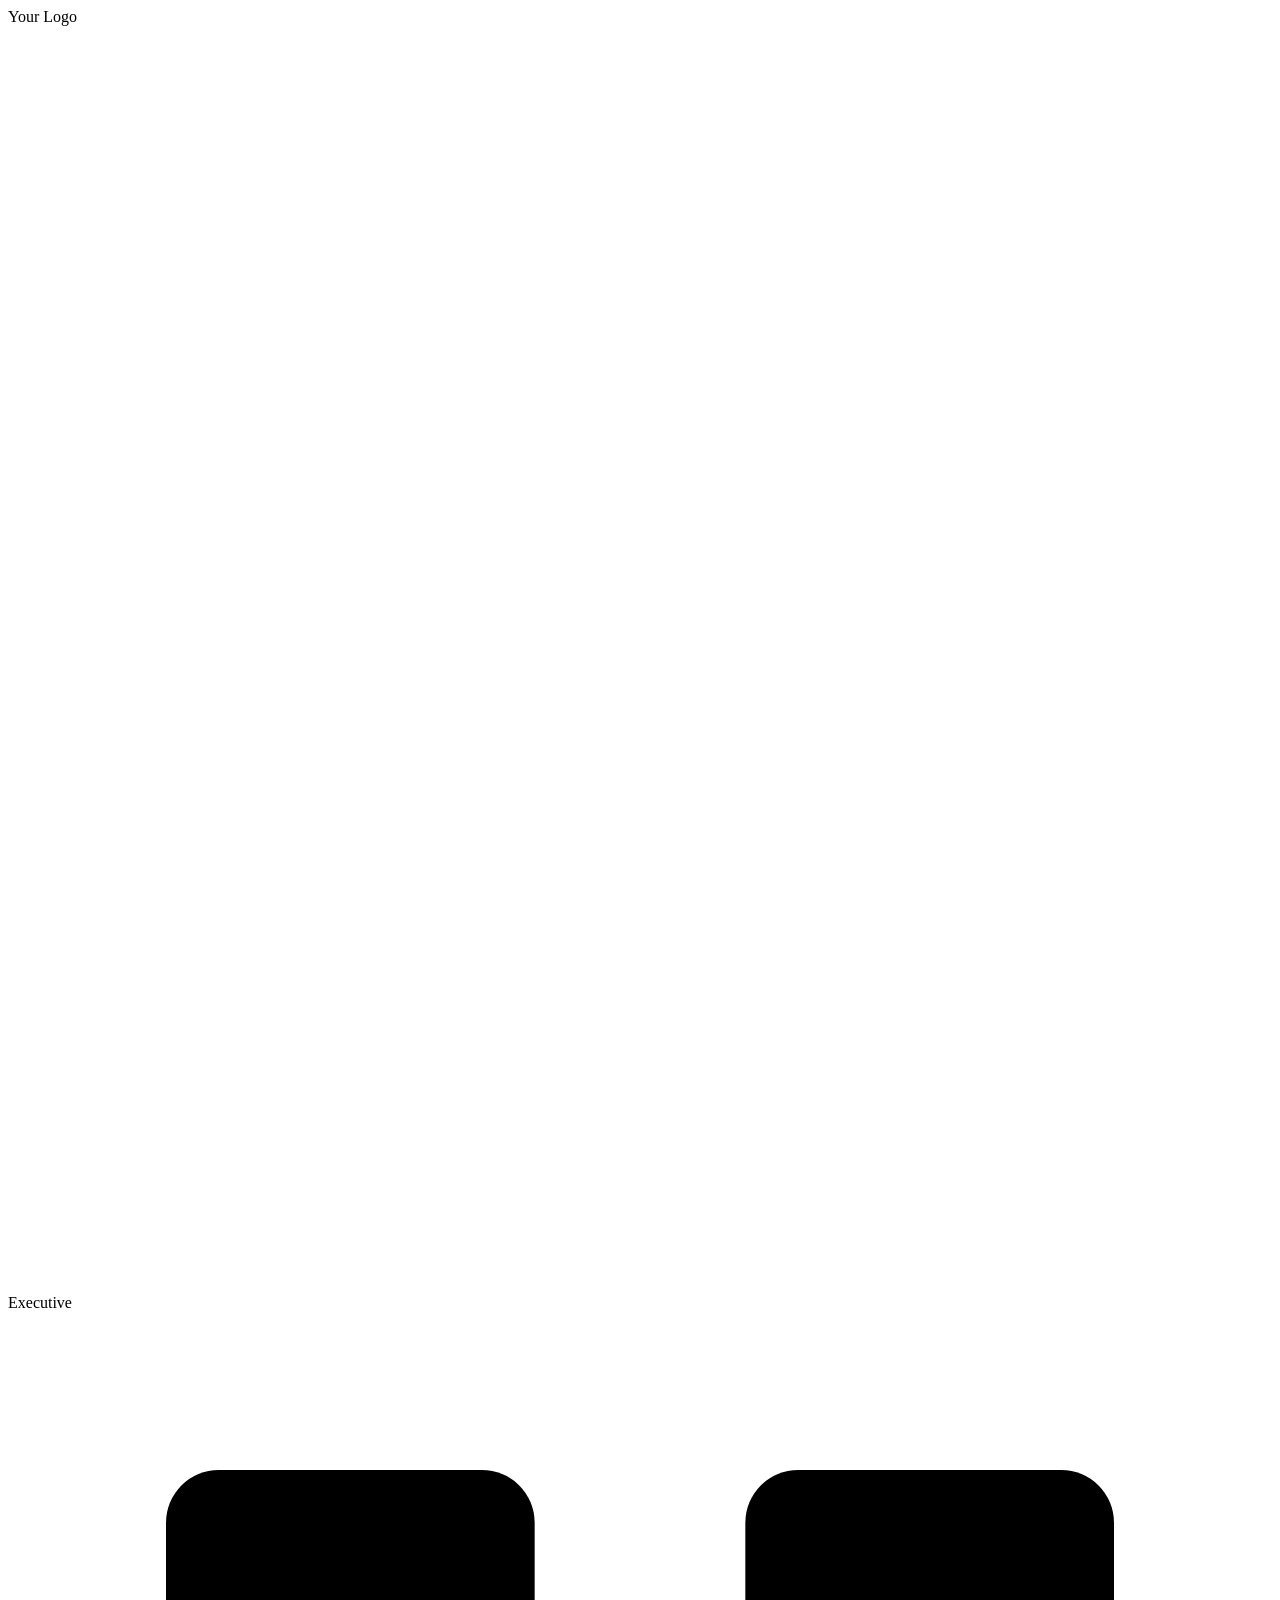
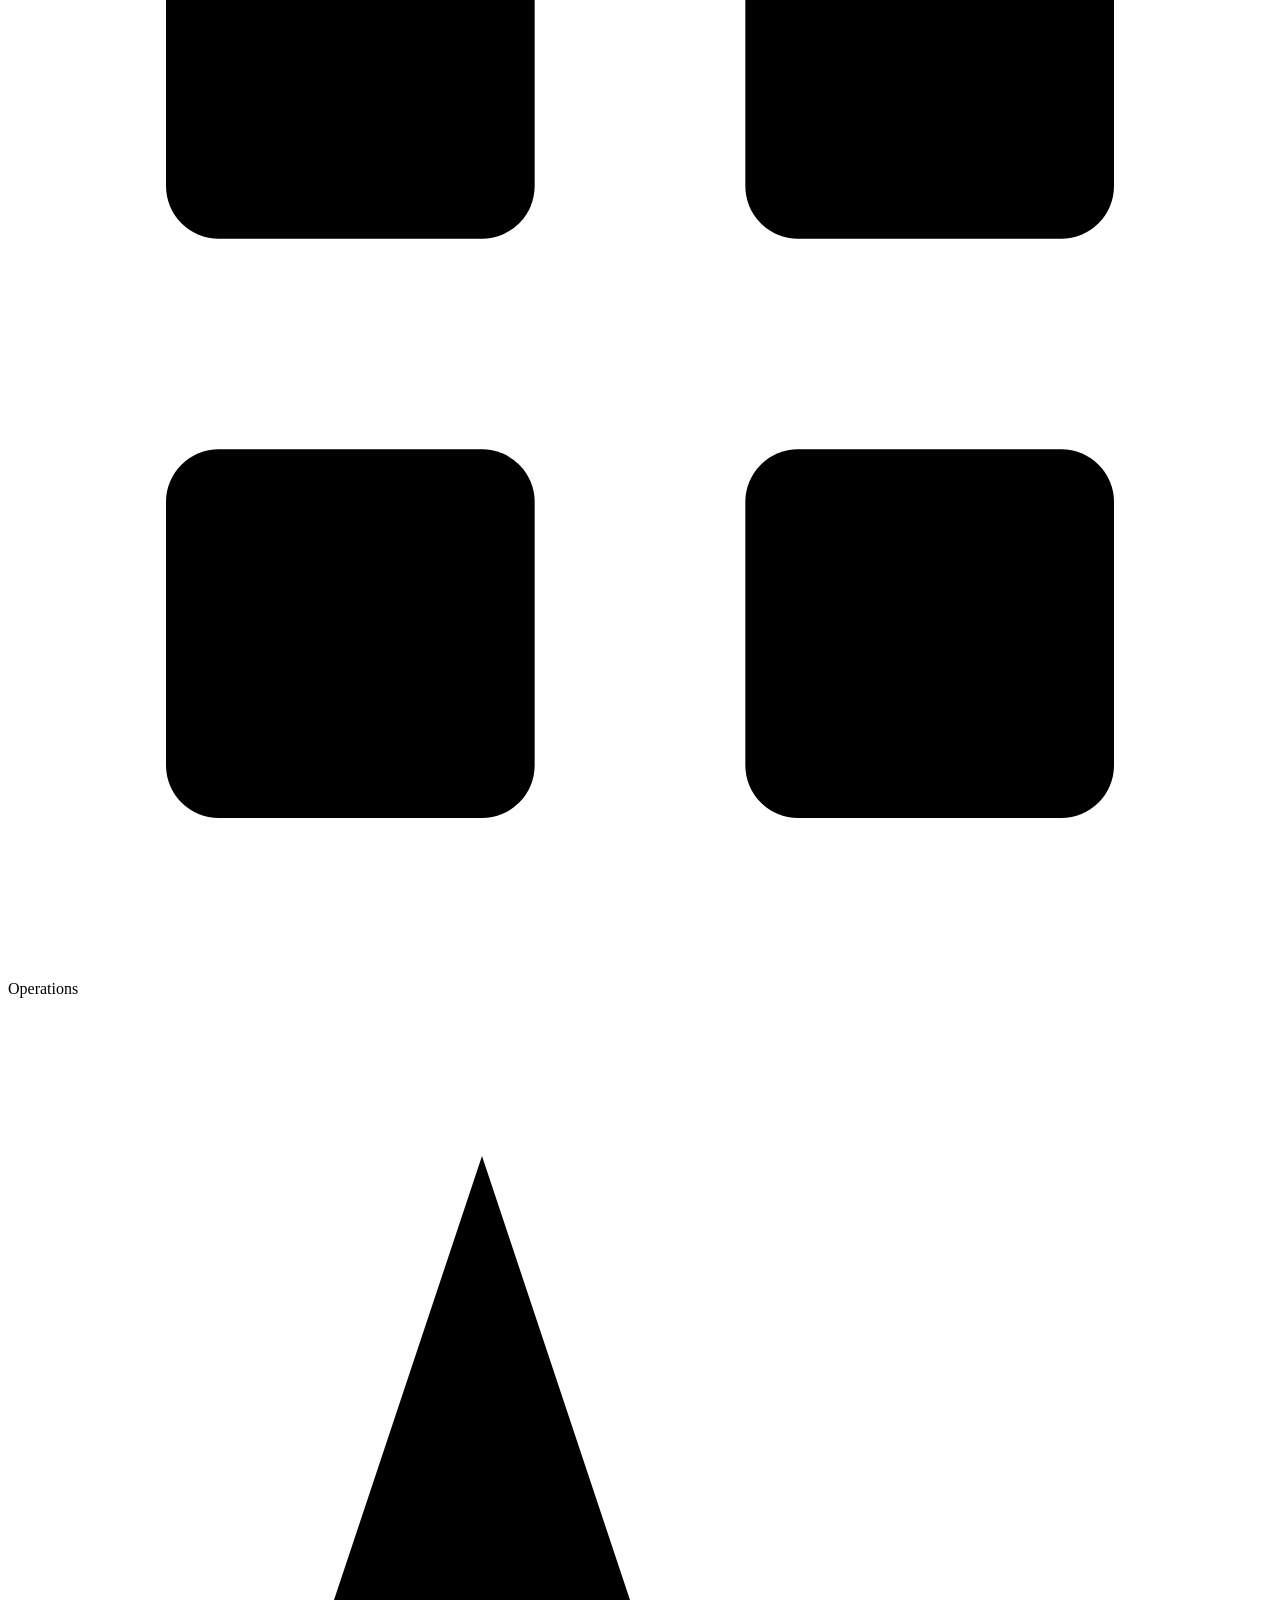
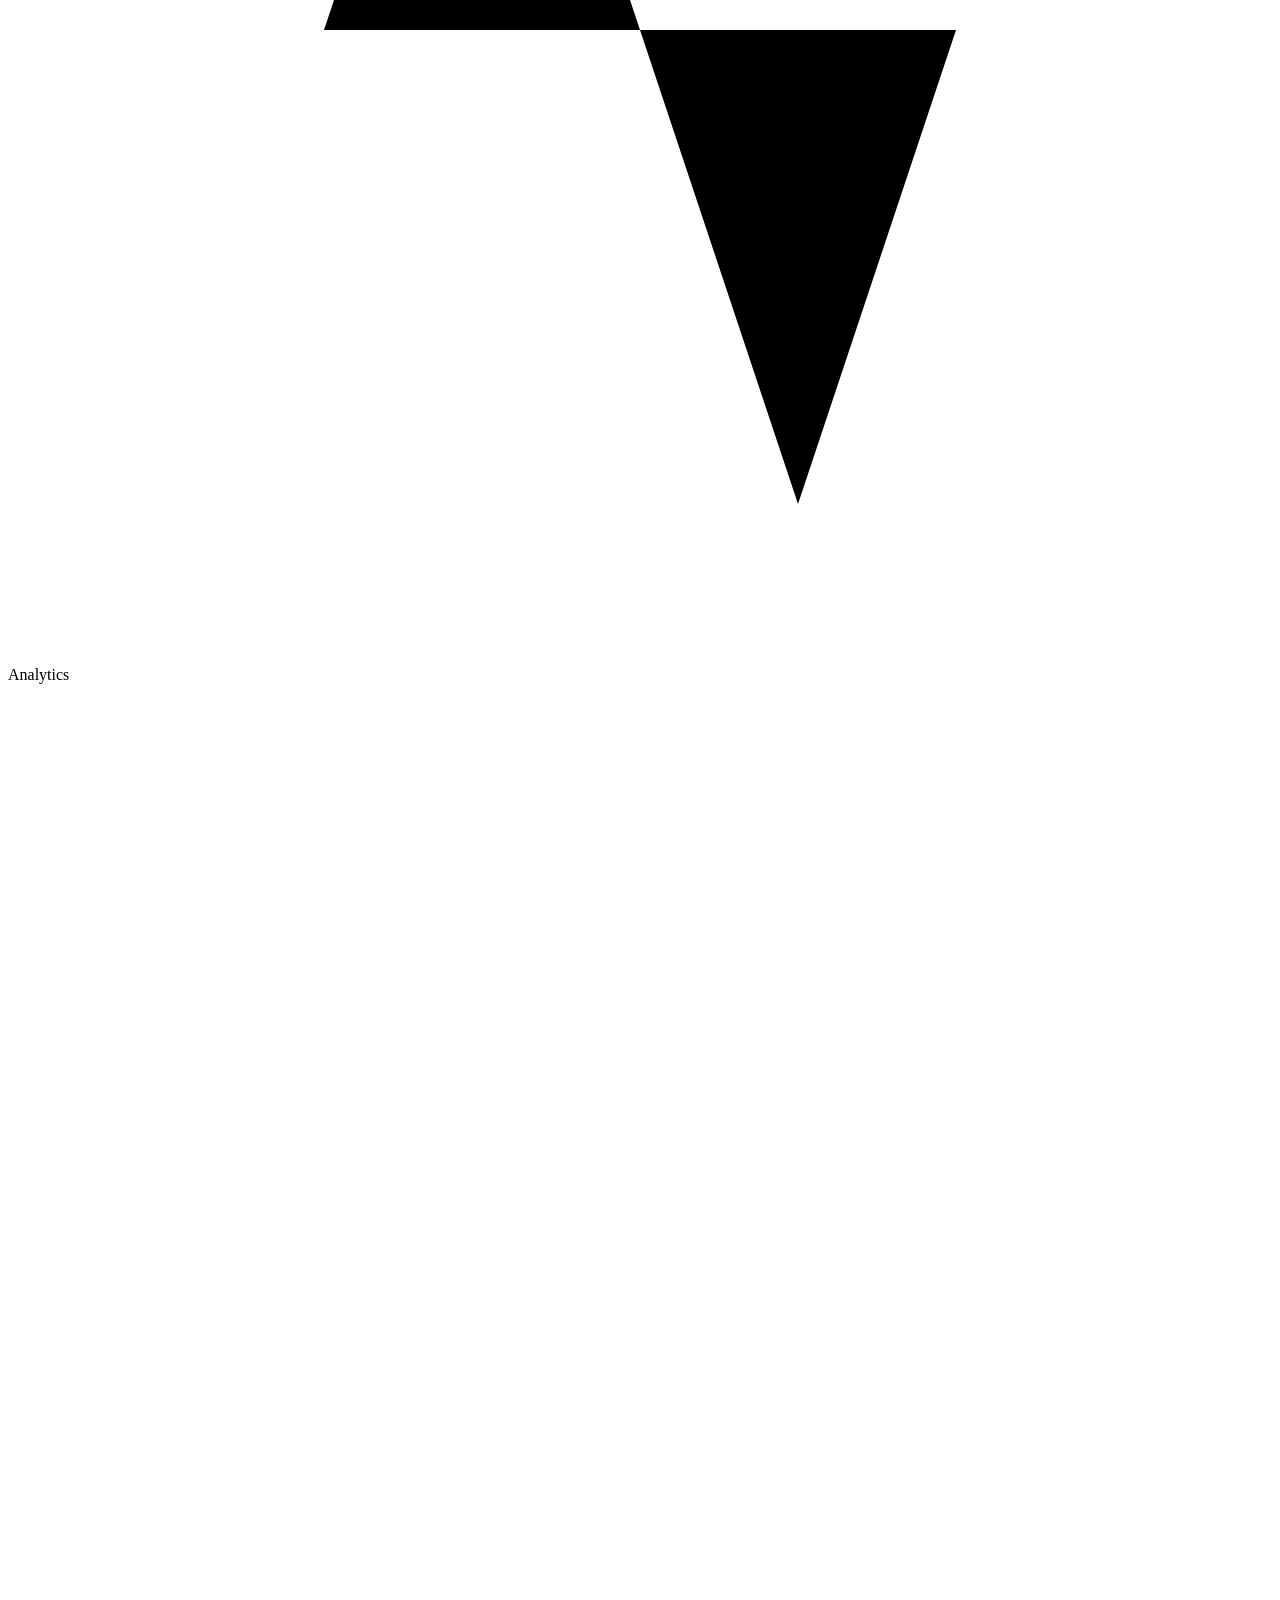
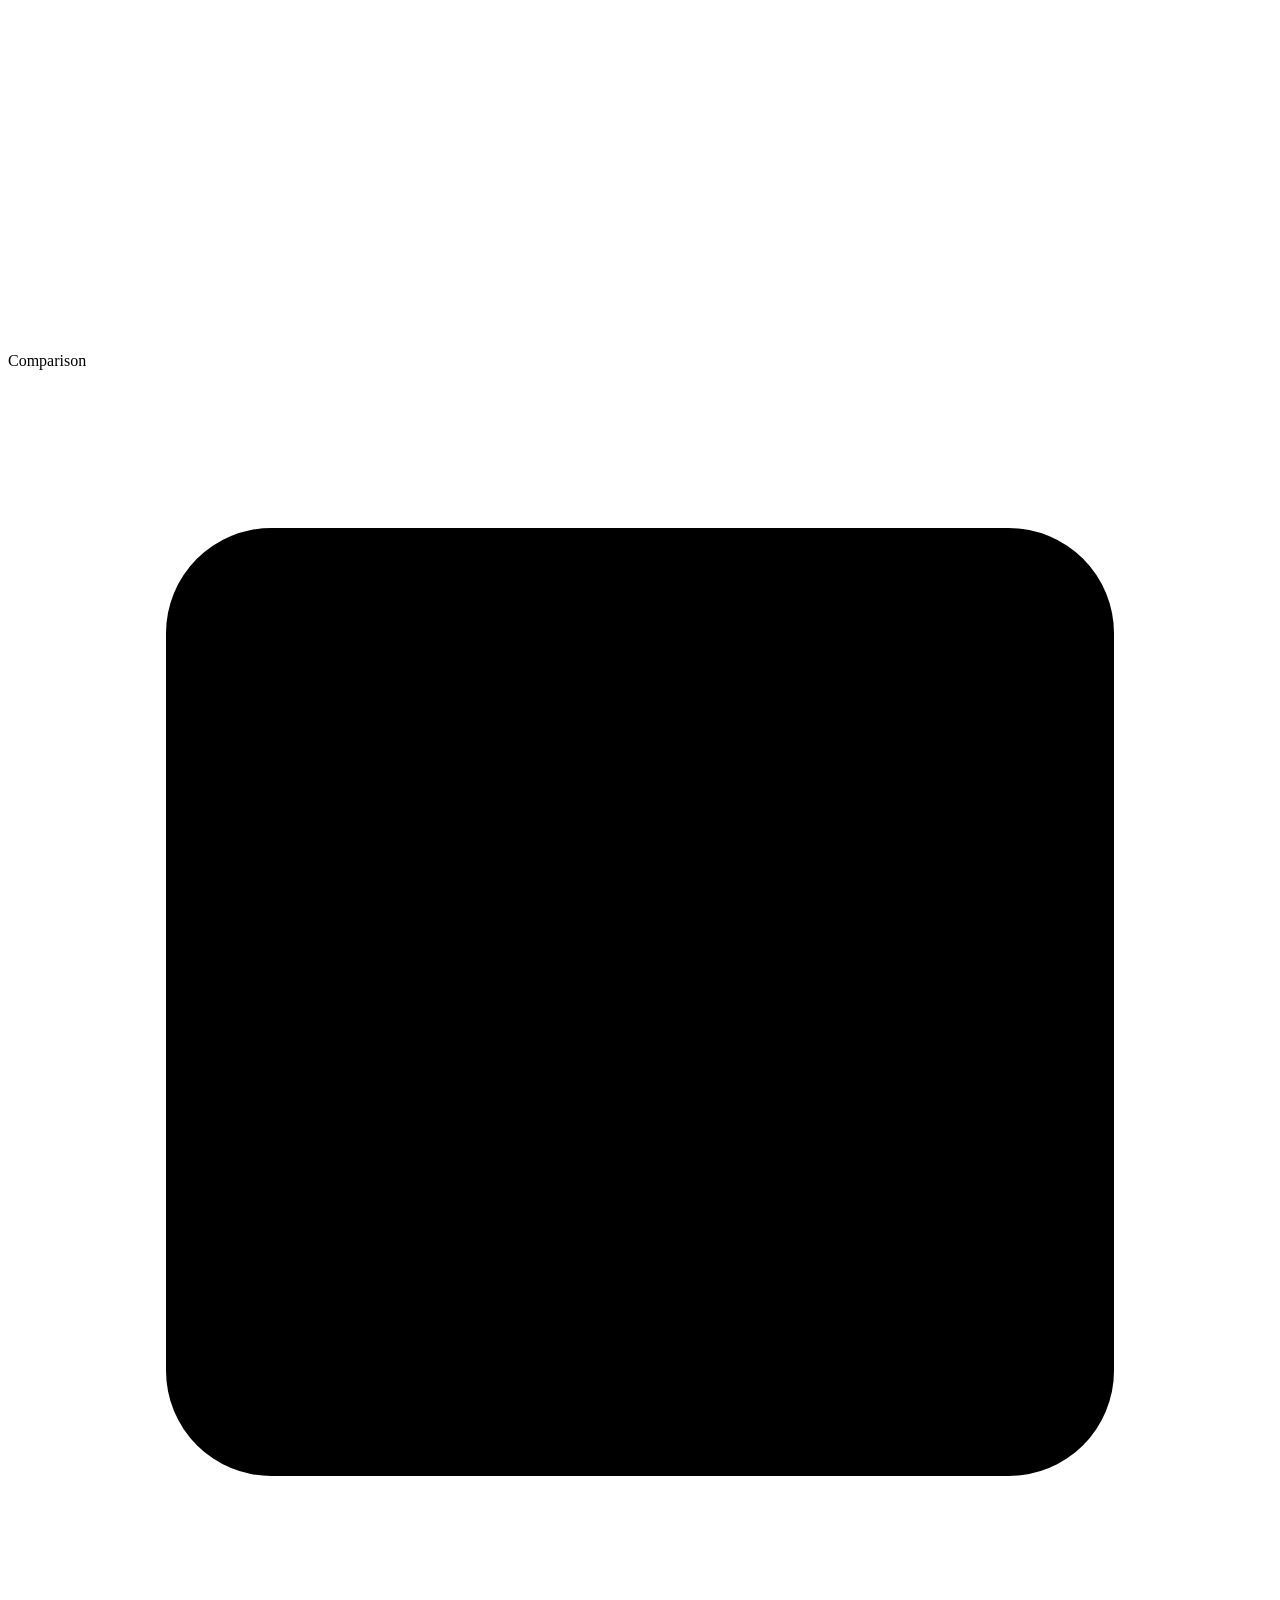
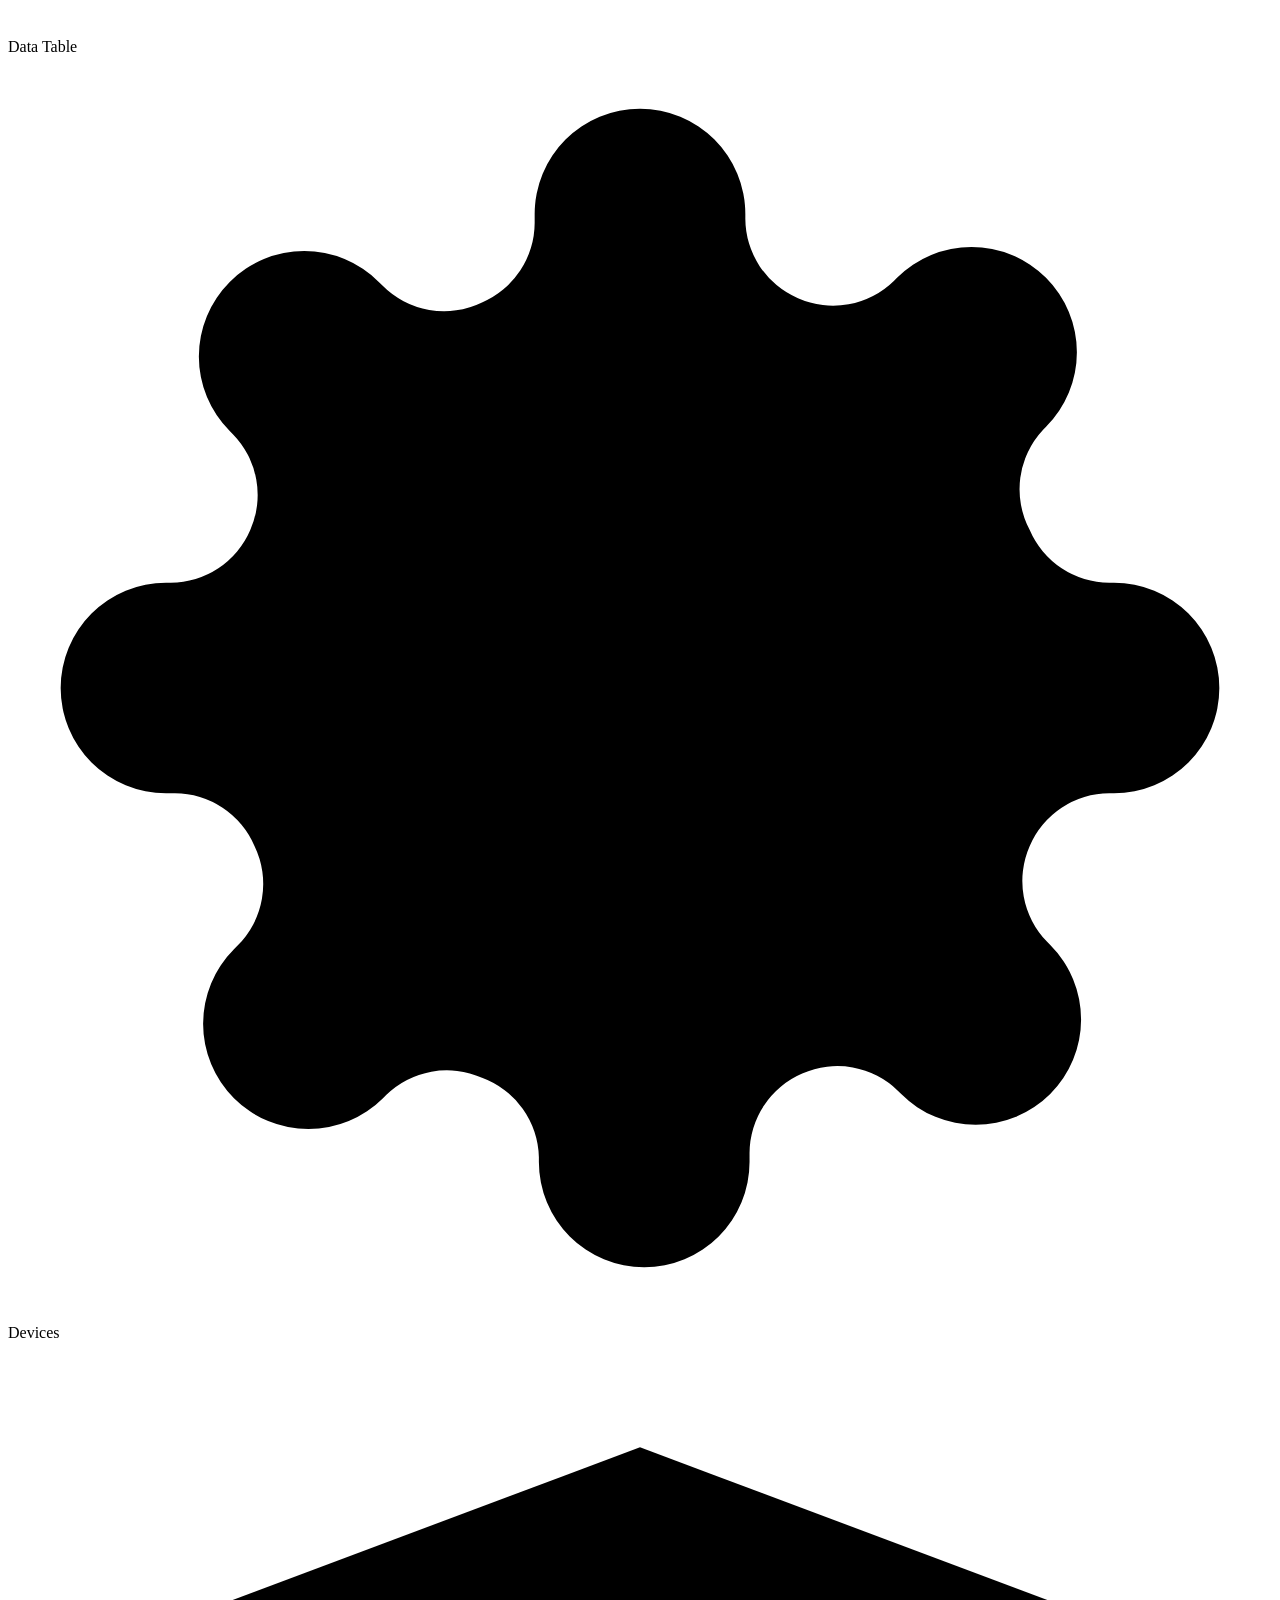
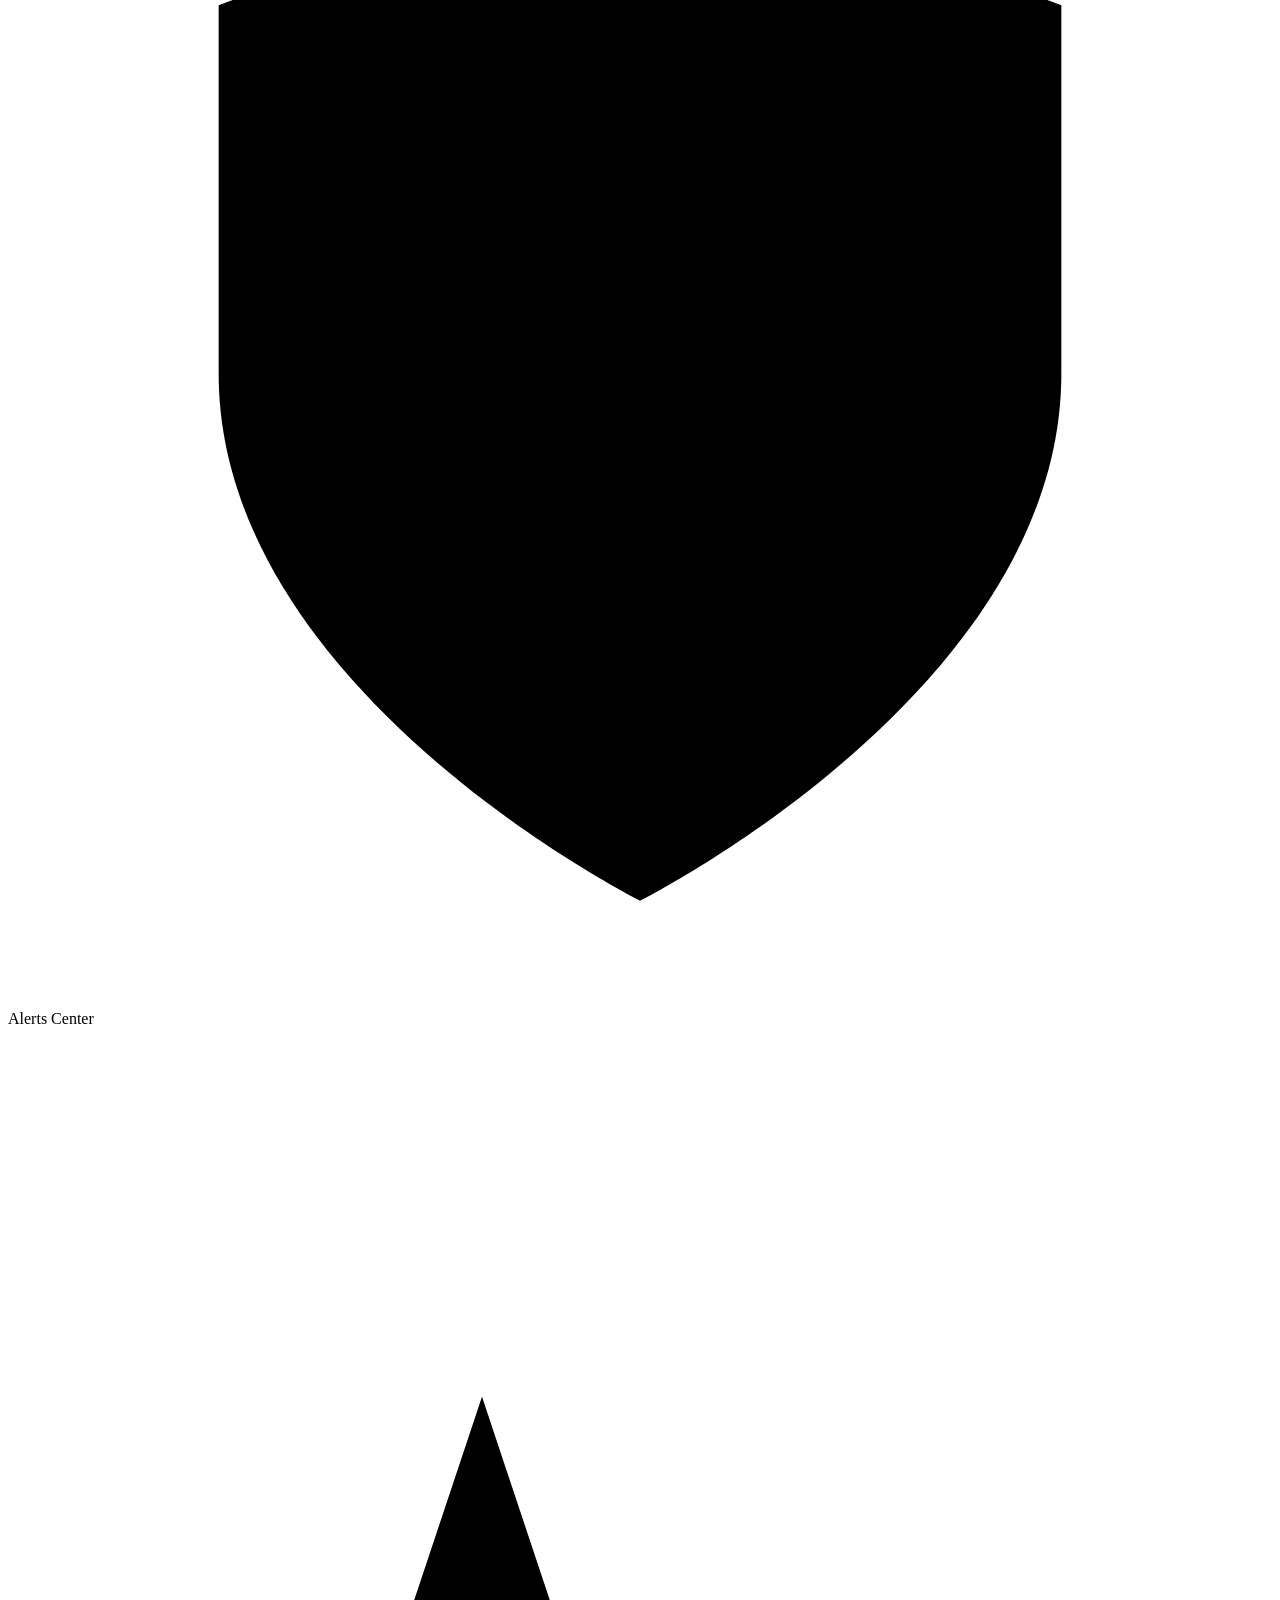
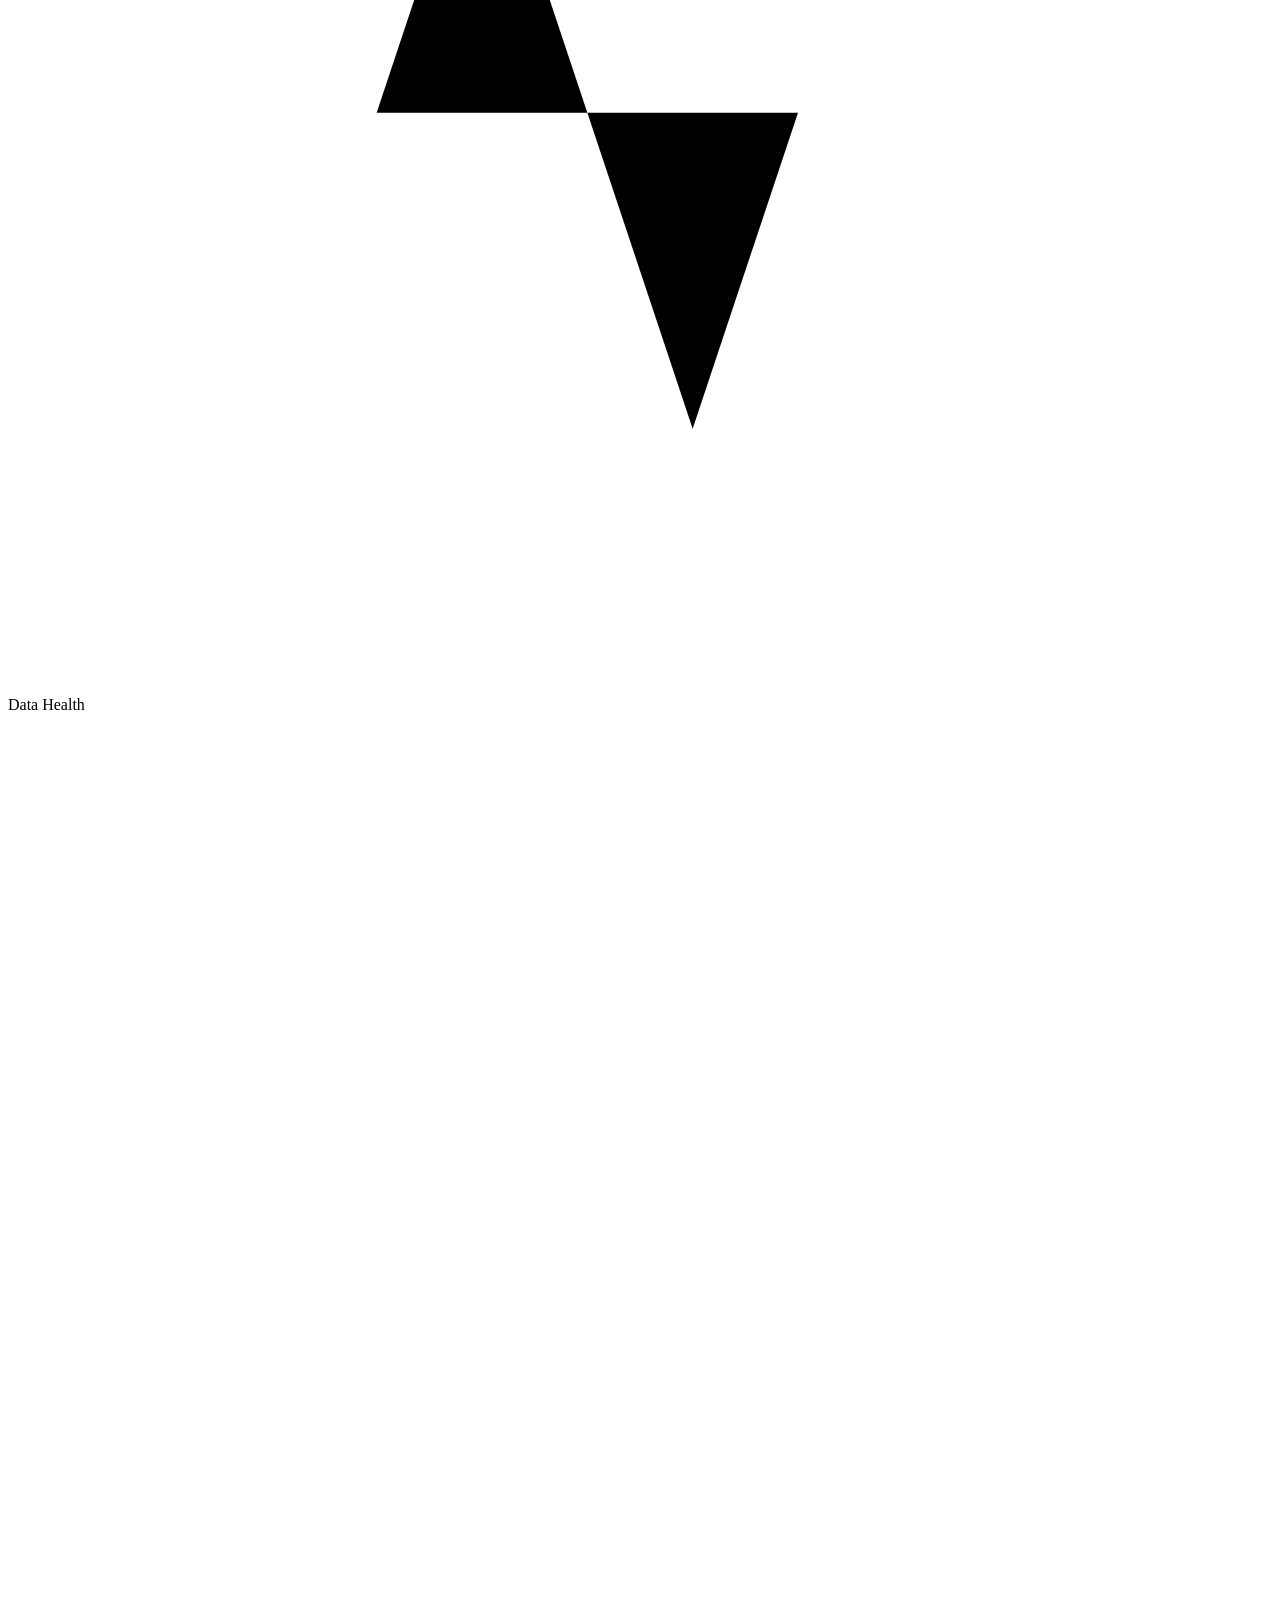
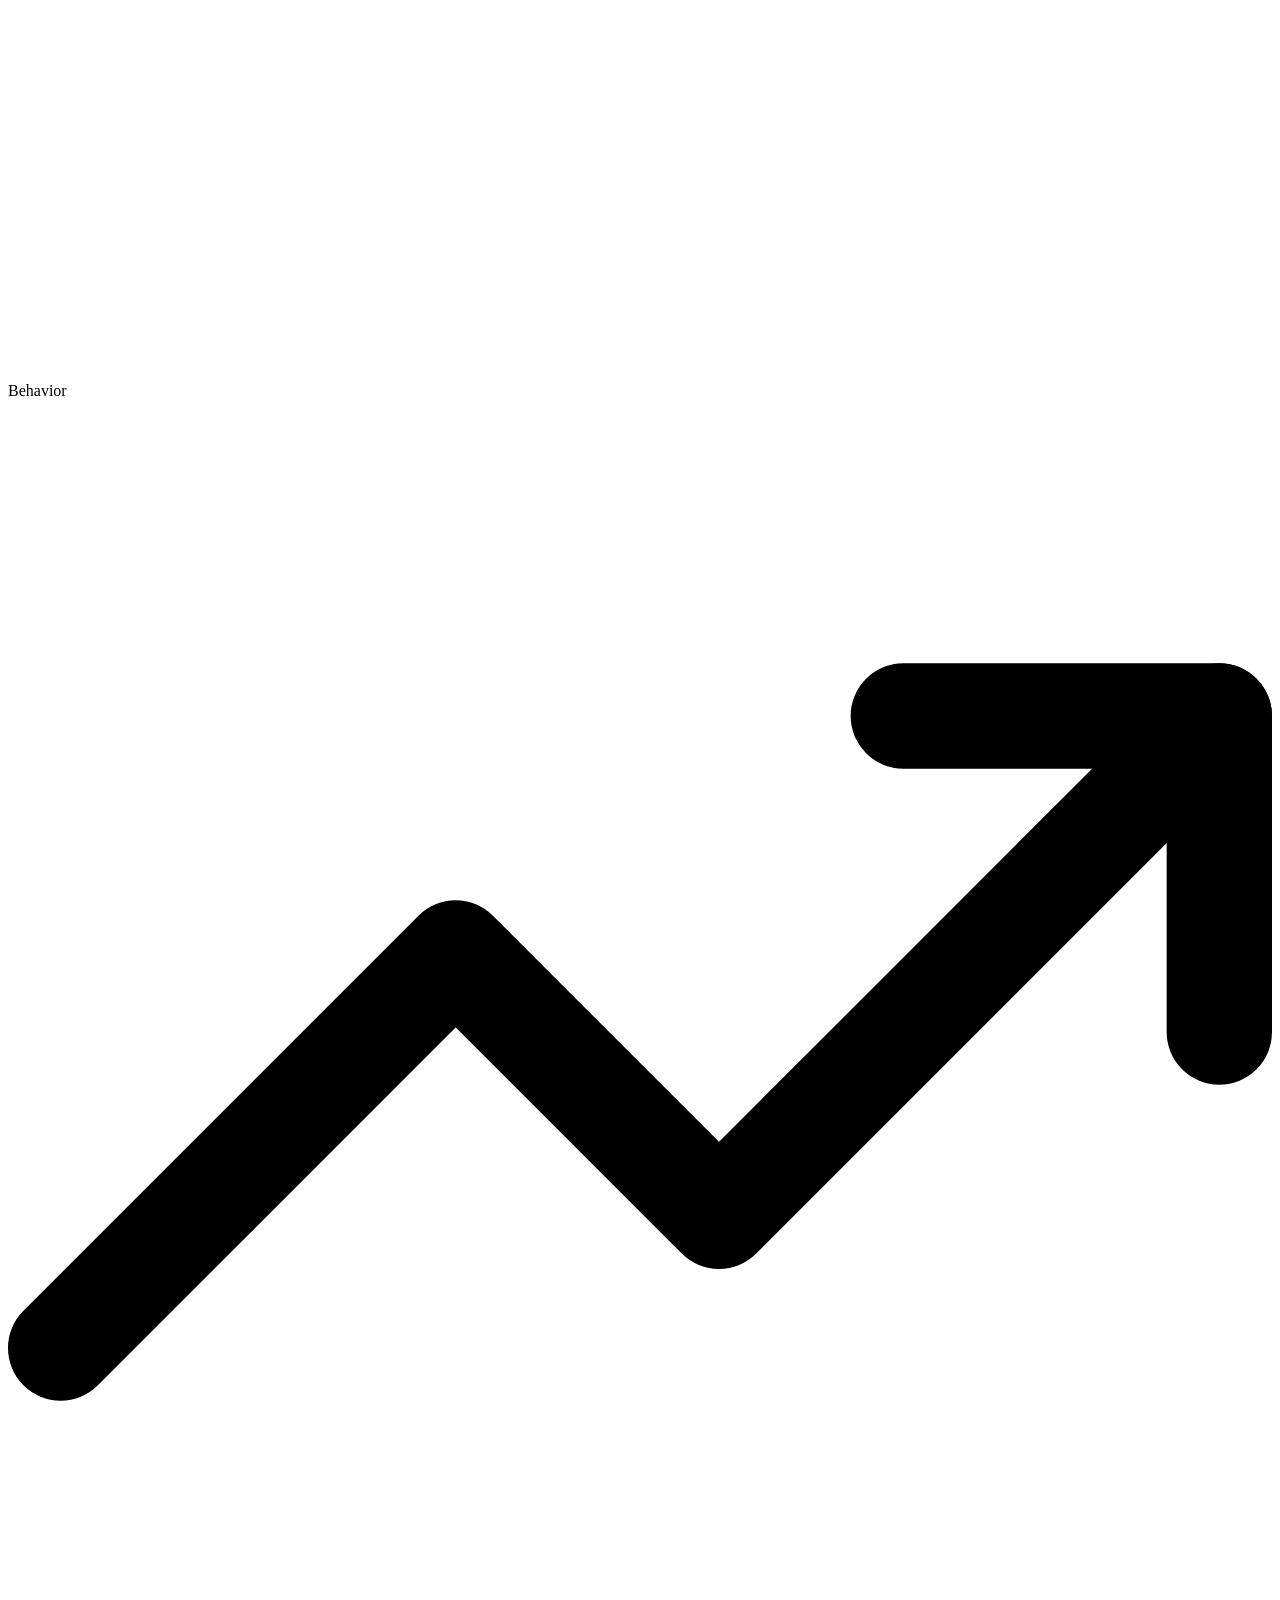
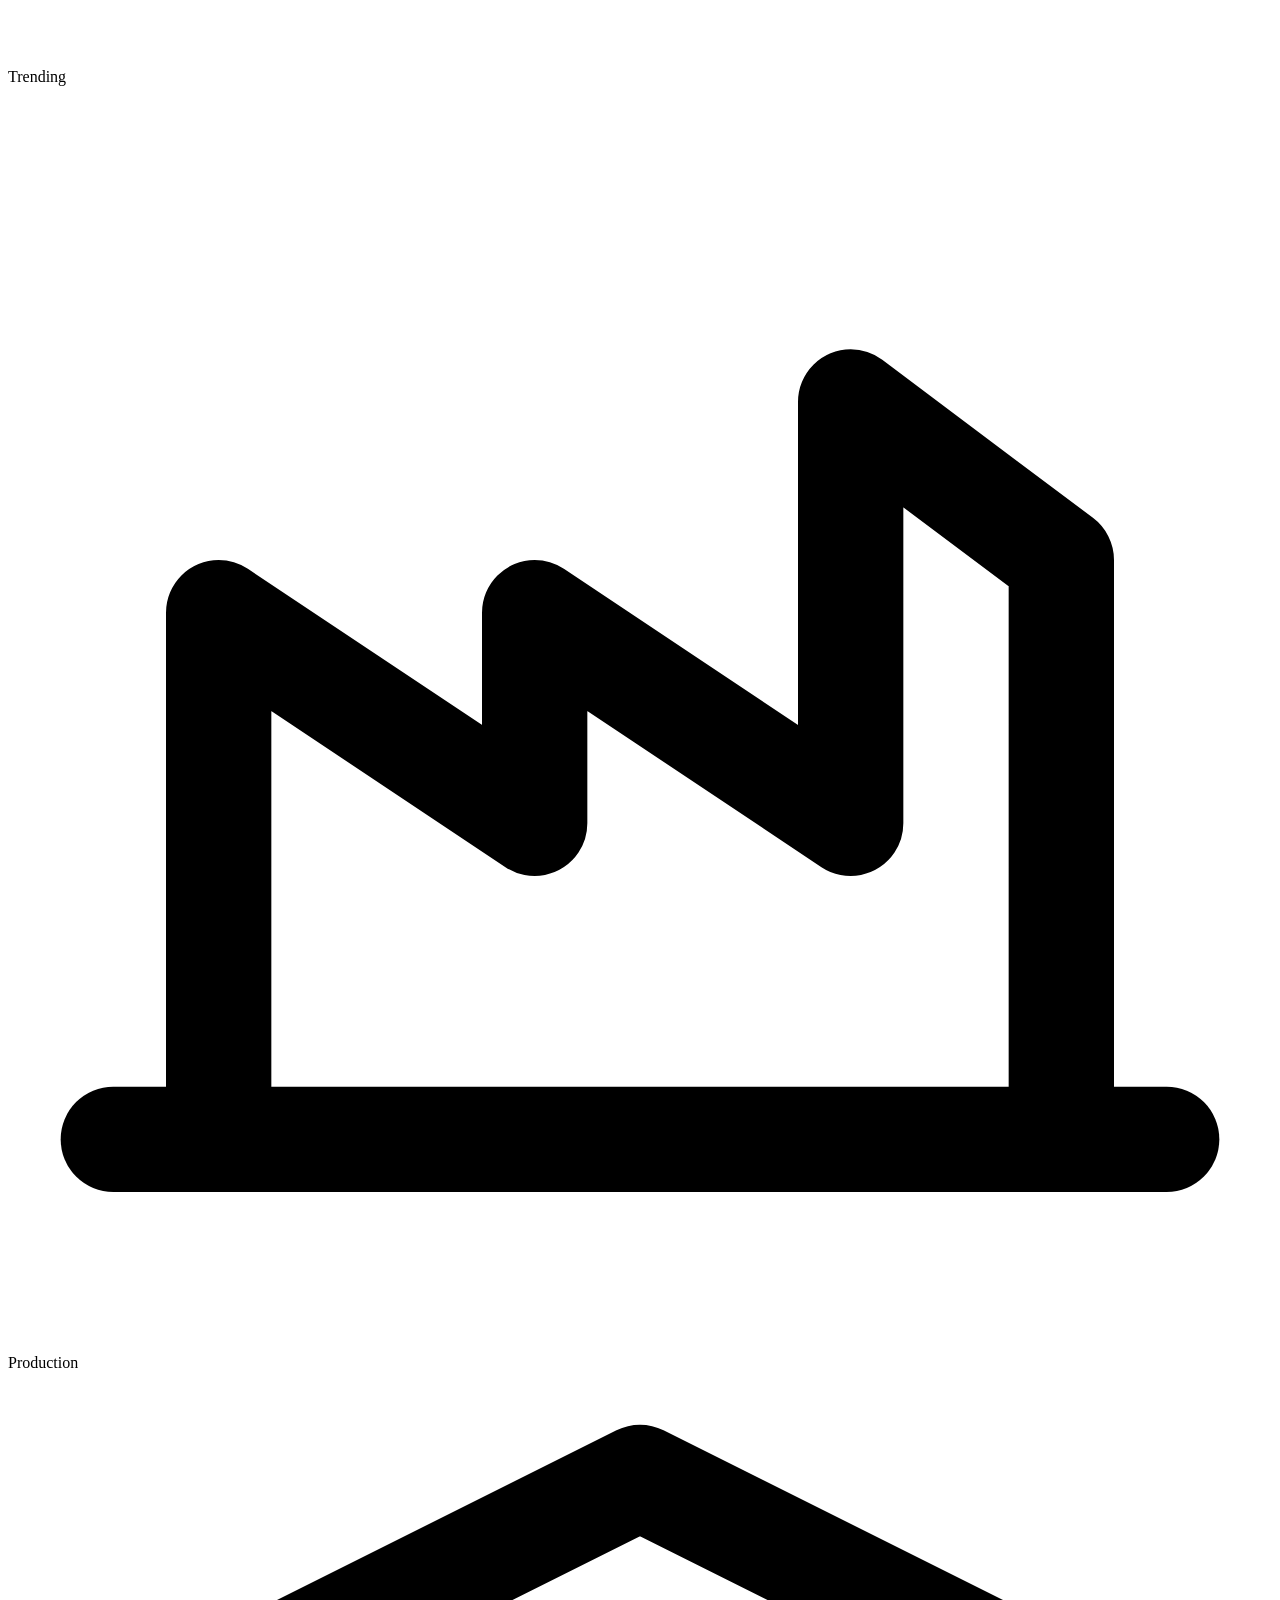
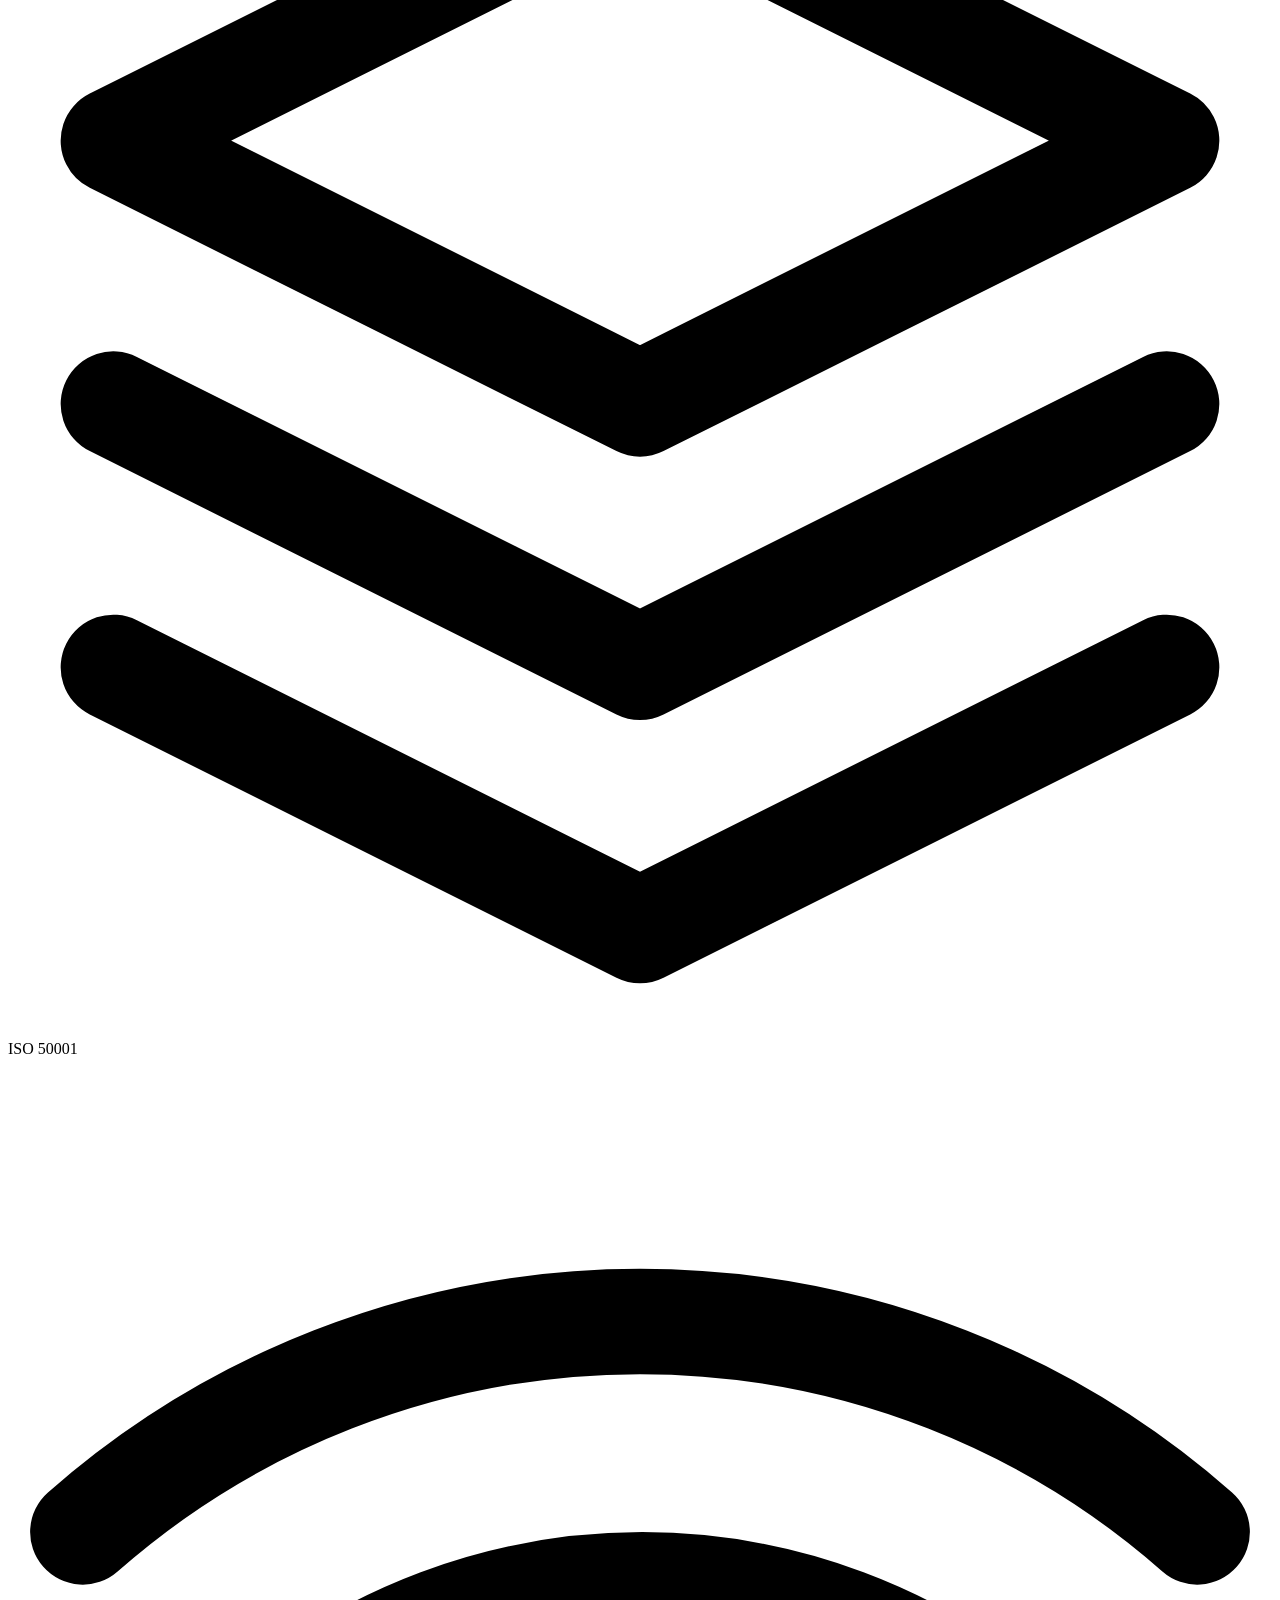
==== emslite/static/index.html @ 752ebdee "Add admin tab access control with session-based login Protected tabs (Data Table, Devices, Alerts Ce" ====
<!DOCTYPE html>
<html lang="en">
<head>
<meta charset="UTF-8"/>
<meta name="viewport" content="width=device-width,initial-scale=1.0"/>
<title>EMSlite Energy Dashboard</title>
<link rel="preconnect" href="https://fonts.googleapis.com"/>
<link rel="preconnect" href="https://fonts.gstatic.com" crossorigin/>
<link href="https://fonts.googleapis.com/css2?family=Inter:wght@400;500;600;700&display=swap" rel="stylesheet"/>
<script src="https://cdn.plot.ly/plotly-2.24.1.min.js"></script>
<link rel="stylesheet" href="/vendor/drawflow/drawflow.min.css"/>
<script src="/vendor/drawflow/drawflow.min.js"></script>
<link rel="stylesheet" href="/css/dashboard.css"/>
</head>
<body>

<!-- SIDEBAR -->
<aside class="sidebar" id="sidebar">
  <div class="sidebar-logo">
    <!-- Place your logo at emslite/static/logo.png to display it here -->
    <img id="site-logo" class="site-logo-img" src="/logo.png" alt="Logo"
         onerror="this.style.display='none';document.getElementById('logo-placeholder').style.display='flex'">
    <div id="logo-placeholder" class="logo-placeholder" style="display:none">Your Logo</div>
  </div>
  <nav class="sidebar-nav">
    <a class="nav-item active" data-tab="executive">
      <svg viewBox="0 0 24 24"><path d="M3 12h18"/><path d="M3 6h18"/><path d="M3 18h18"/></svg>
      <span class="nav-label">Executive</span>
    </a>
    <a class="nav-item" data-tab="overview">
      <svg viewBox="0 0 24 24"><rect x="3" y="3" width="7" height="7" rx="1"/><rect x="14" y="3" width="7" height="7" rx="1"/><rect x="3" y="14" width="7" height="7" rx="1"/><rect x="14" y="14" width="7" height="7" rx="1"/></svg>
      <span class="nav-label">Operations</span>
    </a>
    <a class="nav-item" data-tab="analytics">
      <svg viewBox="0 0 24 24"><polyline points="22 12 18 12 15 21 9 3 6 12 2 12"/></svg>
      <span class="nav-label">Analytics</span>
    </a>
    <a class="nav-item" data-tab="comparison">
      <svg viewBox="0 0 24 24"><line x1="18" y1="20" x2="18" y2="10"/><line x1="12" y1="20" x2="12" y2="4"/><line x1="6" y1="20" x2="6" y2="14"/></svg>
      <span class="nav-label">Comparison</span>
    </a>
    <a class="nav-item" data-tab="data">
      <svg viewBox="0 0 24 24"><rect x="3" y="3" width="18" height="18" rx="2"/><line x1="3" y1="9" x2="21" y2="9"/><line x1="3" y1="15" x2="21" y2="15"/><line x1="9" y1="3" x2="9" y2="21"/></svg>
      <span class="nav-label">Data Table</span>
    </a>
    <a class="nav-item" data-tab="devices">
      <svg viewBox="0 0 24 24"><circle cx="12" cy="12" r="3"/><path d="M19.4 15a1.65 1.65 0 00.33 1.82l.06.06a2 2 0 01-2.83 2.83l-.06-.06a1.65 1.65 0 00-1.82-.33 1.65 1.65 0 00-1 1.51V21a2 2 0 01-4 0v-.09A1.65 1.65 0 009 19.4a1.65 1.65 0 00-1.82.33l-.06.06a2 2 0 01-2.83-2.83l.06-.06A1.65 1.65 0 004.68 15a1.65 1.65 0 00-1.51-1H3a2 2 0 010-4h.09A1.65 1.65 0 004.6 9a1.65 1.65 0 00-.33-1.82l-.06-.06a2 2 0 012.83-2.83l.06.06A1.65 1.65 0 009 4.68a1.65 1.65 0 001-1.51V3a2 2 0 014 0v.09a1.65 1.65 0 001 1.51 1.65 1.65 0 001.82-.33l.06-.06a2 2 0 012.83 2.83l-.06.06A1.65 1.65 0 0019.4 9a1.65 1.65 0 001.51 1H21a2 2 0 010 4h-.09a1.65 1.65 0 00-1.51 1z"/></svg>
      <span class="nav-label">Devices</span>
    </a>
    <a class="nav-item" data-tab="alerts">
      <svg viewBox="0 0 24 24"><path d="M12 22s8-4 8-10V5l-8-3-8 3v7c0 6 8 10 8 10z"/></svg>
      <span class="nav-label">Alerts Center</span>
    </a>
    <a class="nav-item" data-tab="health">
      <svg viewBox="0 0 24 24"><path d="M3 13h4l2-6 4 12 2-6h6"/></svg>
      <span class="nav-label">Data Health</span>
    </a>
    <a class="nav-item" data-tab="behavior">
      <svg viewBox="0 0 24 24"><path d="M12 20V10"/><path d="M18 20V4"/><path d="M6 20v-4"/></svg>
      <span class="nav-label">Behavior</span>
    </a>
    <a class="nav-item" data-tab="trending">
      <svg viewBox="0 0 24 24" fill="none" stroke="currentColor" stroke-width="2" stroke-linecap="round" stroke-linejoin="round"><polyline points="23 6 13.5 15.5 8.5 10.5 1 18"/><polyline points="17 6 23 6 23 12"/></svg>
      <span class="nav-label">Trending</span>
    </a>
    <a class="nav-item" data-tab="production">
      <svg viewBox="0 0 24 24" fill="none" stroke="currentColor" stroke-width="2" stroke-linecap="round" stroke-linejoin="round"><path d="M2 20h20"/><path d="M4 20V10l6 4V10l6 4V6l4 3v11"/></svg>
      <span class="nav-label">Production</span>
    </a>
    <a class="nav-item" data-tab="iso50001">
      <svg viewBox="0 0 24 24" fill="none" stroke="currentColor" stroke-width="2" stroke-linecap="round" stroke-linejoin="round"><path d="M12 2L2 7l10 5 10-5-10-5z"/><path d="M2 17l10 5 10-5"/><path d="M2 12l10 5 10-5"/></svg>
      <span class="nav-label">ISO 50001</span>
    </a>
    <a class="nav-item" data-tab="sensors">
      <svg viewBox="0 0 24 24" fill="none" stroke="currentColor" stroke-width="2" stroke-linecap="round" stroke-linejoin="round"><path d="M5 12.55a11 11 0 0 1 14.08 0"/><path d="M1.42 9a16 16 0 0 1 21.16 0"/><path d="M8.53 16.11a6 6 0 0 1 6.95 0"/><circle cx="12" cy="20" r="1" fill="currentColor"/></svg>
      <span class="nav-label">Sensors</span>
    </a>
    <a class="nav-item" data-tab="email-summary">
      <svg viewBox="0 0 24 24" fill="none" stroke="currentColor" stroke-width="2" stroke-linecap="round" stroke-linejoin="round"><path d="M4 4h16c1.1 0 2 .9 2 2v12c0 1.1-.9 2-2 2H4c-1.1 0-2-.9-2-2V6c0-1.1.9-2 2-2z"/><polyline points="22,6 12,12 2,6"/></svg>
      <span class="nav-label">Email Summary</span>
    </a>
  </nav>
  <div class="sidebar-footer">
    <a class="nav-item" id="login-btn" style="cursor:pointer">
      <svg viewBox="0 0 24 24"><path d="M15 3h4a2 2 0 012 2v14a2 2 0 01-2 2h-4"/><polyline points="10 17 15 12 10 7"/><line x1="15" y1="12" x2="3" y2="12"/></svg>
      <span class="nav-label" id="auth-nav-label">Admin Login</span>
    </a>
  </div>
</aside>
<div class="sidebar-overlay" id="sidebar-overlay"></div>

<!-- TOPBAR -->
<header class="topbar">
  <div class="topbar-left">
    <button class="hamburger" id="hamburger">
      <svg viewBox="0 0 24 24"><line x1="3" y1="12" x2="21" y2="12"/><line x1="3" y1="6" x2="21" y2="6"/><line x1="3" y1="18" x2="21" y2="18"/></svg>
    </button>
    <span class="breadcrumb">Energy Dashboard</span>
  </div>
  <div class="topbar-right">
    <button class="topbar-btn" id="theme-toggle">
      <svg viewBox="0 0 24 24" id="theme-icon"><path d="M21 12.79A9 9 0 1111.21 3 7 7 0 0021 12.79z"/></svg>
      <span id="theme-label">Dark</span>
    </button>
    <button class="topbar-icon-btn" title="Notifications" id="notifications-btn">
      <svg viewBox="0 0 24 24"><path d="M18 8A6 6 0 006 8c0 7-3 9-3 9h18s-3-2-3-9"/><path d="M13.73 21a2 2 0 01-3.46 0"/></svg>
      <span class="notif-dot"></span>
    </button>
    <div class="avatar">EM</div>
  </div>
</header>

<!-- MAIN CONTENT -->
<main class="main">
  <div class="main-container">

    <!-- EXECUTIVE TAB -->
    <div class="tab-content active" id="tab-executive">
      <div style="display:flex;justify-content:flex-end;margin-bottom:8px;">
        <button onclick="window.open('/api/reports/preview','_blank')" class="btn btn-sm" style="font-size:12px;padding:6px 14px;cursor:pointer;background:var(--accent,#8bd435);color:#fff;border:none;border-radius:4px;font-weight:600;">Weekly Report</button>
      </div>
      <div id="execv-cards-top"></div>
      <div class="charts-grid">
        <div class="panel panel-12">
          <div class="panel-title">Monthly Spend & Carbon Trend</div>
          <div class="chart-area" id="chart-execv-monthly"></div>
        </div>
      </div>
      <div id="execv-cards-bottom"></div>
    </div>

    <!-- OPERATIONS TAB -->
    <div class="tab-content" id="tab-overview">
      <div id="exec-cards-top"></div>
      <div id="exec-floor-col"></div>
      <div id="exec-cards-bottom"></div>
    </div>

    <!-- ANALYTICS TAB -->
    <div class="tab-content" id="tab-analytics">
      <div class="filter-bar" id="an-filter-bar"></div>
      <div id="an-context-header"></div>
      <div class="comp-grid" id="an-metric-cards"></div>
      <div class="charts-grid">
        <div class="panel panel-6">
          <div class="panel-title">Time-of-Day Heatmap</div>
          <div class="chart-area" id="chart-heatmap"></div>
        </div>
        <div class="panel panel-6">
          <div class="panel-title">Average Hourly Profile</div>
          <div class="chart-area" id="chart-hourly"></div>
        </div>
        <div class="panel panel-6">
          <div class="panel-title">Weekday Distribution</div>
          <div class="chart-area" id="chart-weekday"></div>
        </div>
        <div class="panel panel-6">
          <div class="panel-title">Daily Energy Consumption</div>
          <div class="chart-area" id="chart-daily-energy"></div>
        </div>
        <div class="panel panel-12" id="dept-chart-panel" style="display:none">
          <div class="panel-title">Department Load Trends</div>
          <div class="chart-area" id="chart-dept-trends"></div>
        </div>
        <div class="panel panel-12" id="group-chart-panel" style="display:none">
          <div class="panel-title">Group Loads</div>
          <div class="chart-area" id="chart-groups"></div>
        </div>
        <div class="panel panel-12">
          <div class="panel-title">Panel Trends</div>
          <div class="chart-area" id="chart-panels"></div>
        </div>
      </div>
    </div>

    <!-- COMPARISON TAB -->
    <div class="tab-content" id="tab-comparison">
      <div class="filter-bar" id="cp-filter-bar"></div>
      <div class="comp-period-headers" id="comp-period-headers"></div>
      <div class="savings-banner positive" id="sav-banner">
        <h3 id="sav-title">Energy Savings Impact</h3>
        <div class="savings-grid">
          <div class="sav-item"><div class="sav-label">Energy Savings</div><div class="sav-value" id="sav-energy">0 kWh</div></div>
          <div class="sav-item"><div class="sav-label">Cost Savings</div><div class="sav-value" id="sav-cost">$0</div></div>
          <div class="sav-item"><div class="sav-label">Peak Reduction</div><div class="sav-value" id="sav-peak">0 kW</div></div>
          <div class="sav-item"><div class="sav-label">Load Factor Change</div><div class="sav-value" id="sav-lf">0%</div></div>
        </div>
      </div>
      <div class="comp-grid" id="comp-grid">
        <div class="comp-card" id="cc-energy"><div class="comp-card-label">Total Energy</div>
          <div class="comp-row"><span class="comp-period">Period 1</span><span class="comp-val" id="cc-e1">0</span></div>
          <div class="comp-row"><span class="comp-period">Period 2</span><span class="comp-val" id="cc-e2">0</span></div>
          <div class="comp-delta"><span class="delta-label">Change</span><span class="delta-val" id="cc-ed">0</span></div></div>
        <div class="comp-card" id="cc-cost"><div class="comp-card-label">Total Cost</div>
          <div class="comp-row"><span class="comp-period">Period 1</span><span class="comp-val" id="cc-c1">$0</span></div>
          <div class="comp-row"><span class="comp-period">Period 2</span><span class="comp-val" id="cc-c2">$0</span></div>
          <div class="comp-delta"><span class="delta-label">Change</span><span class="delta-val" id="cc-cd">$0</span></div></div>
        <div class="comp-card" id="cc-avg"><div class="comp-card-label">Average Load</div>
          <div class="comp-row"><span class="comp-period">Period 1</span><span class="comp-val" id="cc-a1">0</span></div>
          <div class="comp-row"><span class="comp-period">Period 2</span><span class="comp-val" id="cc-a2">0</span></div>
          <div class="comp-delta"><span class="delta-label">Change</span><span class="delta-val" id="cc-ad">0</span></div></div>
        <div class="comp-card" id="cc-peak"><div class="comp-card-label">Peak Load</div>
          <div class="comp-row"><span class="comp-period">Period 1</span><span class="comp-val" id="cc-p1">0</span></div>
          <div class="comp-row"><span class="comp-period">Period 2</span><span class="comp-val" id="cc-p2">0</span></div>
          <div class="comp-delta"><span class="delta-label">Change</span><span class="delta-val" id="cc-pd">0</span></div></div>
        <div class="comp-card" id="cc-lf"><div class="comp-card-label">Load Factor</div>
          <div class="comp-row"><span class="comp-period">Period 1</span><span class="comp-val" id="cc-l1">0%</span></div>
          <div class="comp-row"><span class="comp-period">Period 2</span><span class="comp-val" id="cc-l2">0%</span></div>
          <div class="comp-delta"><span class="delta-label">Change</span><span class="delta-val" id="cc-ld">0</span></div></div>
        <div class="comp-card" id="cc-daily"><div class="comp-card-label">Daily Energy (Avg)</div>
          <div class="comp-row"><span class="comp-period">Period 1</span><span class="comp-val" id="cc-d1">0</span></div>
          <div class="comp-row"><span class="comp-period">Period 2</span><span class="comp-val" id="cc-d2">0</span></div>
          <div class="comp-delta"><span class="delta-label">Change</span><span class="delta-val" id="cc-dd">0</span></div></div>
      </div>
      <div class="charts-grid">
        <div class="panel panel-6"><div class="panel-title">Period 1 — Load Profile</div><div class="chart-area" id="chart-comp-load-p1"></div></div>
        <div class="panel panel-6"><div class="panel-title">Period 2 — Load Profile</div><div class="chart-area" id="chart-comp-load-p2"></div></div>
        <div class="panel panel-6"><div class="panel-title">Hourly Comparison</div><div class="chart-area" id="chart-comp-hourly"></div></div>
        <div class="panel panel-6"><div class="panel-title">Weekday Comparison</div><div class="chart-area" id="chart-comp-weekday"></div></div>
      </div>
    </div>

    <!-- DATA TABLE TAB -->
    <div class="tab-content" id="tab-data">
      <div class="filter-bar" id="dt-filter-bar"></div>
      <div class="table-controls">
        <input type="text" class="table-search" id="table-search" placeholder="Search timestamps, values..."/>
        <button class="btn btn-ghost btn-sm" id="export-csv">Export CSV</button>
      </div>
      <div class="data-table-wrap">
        <table class="data-table" id="data-table">
          <thead id="table-head"></thead>
          <tbody id="table-body"></tbody>
        </table>
        <div class="table-footer">
          <span id="table-info">0 rows</span>
          <div class="pagination" id="pagination"></div>
        </div>
      </div>
    </div>

    <!-- DEVICES TAB -->
    <div class="tab-content" id="tab-devices">
      <div id="department-section"></div>
      <div class="panel">
        <div class="panel-title">Device Configuration</div>
        <div id="device-table-container"></div>
      </div>
      <div class="panel" style="margin-top:1.5rem">
        <div class="panel-title">Utility Bills</div>
        <div id="bills-section"></div>
      </div>
      <div class="panel" style="margin-top:1.5rem">
        <div class="panel-title" style="display:flex;align-items:center;justify-content:space-between">
          Floor Plans
          <button class="btn btn-primary btn-sm" id="btn-add-floorplan">Upload Floor Plan</button>
        </div>
        <div id="floorplan-list"></div>
        <div id="floorplan-editor" class="hidden"></div>
      </div>
    </div>

    <!-- ALERTS TAB -->
    <div class="tab-content" id="tab-alerts">
      <div class="filter-bar" id="alerts-toolbar" style="justify-content:space-between">
        <div style="display:flex;align-items:center;gap:0.75rem">
          <label style="display:flex;align-items:center;gap:0.4rem;color:var(--body-text)">
            <input type="checkbox" id="alerts-include-ack"/>
            Include acknowledged
          </label>
          <label style="display:flex;align-items:center;gap:0.4rem;color:var(--body-text)">
            Window
            <select id="alerts-window" class="filter-input" style="min-width:100px">
              <option value="1">1h</option>
              <option value="6">6h</option>
              <option value="24" selected>24h</option>
              <option value="72">72h</option>
            </select>
          </label>
        </div>
        <div style="display:flex;align-items:center;gap:0.5rem">
          <button class="btn btn-ghost btn-sm" id="alerts-refresh">Refresh</button>
          <button class="btn btn-primary btn-sm" id="alerts-ack-all">Acknowledge Visible</button>
        </div>
      </div>
      <div id="alerts-summary-cards"></div>
      <div class="panel" style="margin-top:1rem">
        <div class="panel-title">Alert Events</div>
        <div id="alerts-table-wrap" class="data-table-wrap"></div>
      </div>
    </div>

    <!-- DATA HEALTH TAB -->
    <div class="tab-content" id="tab-health">
      <div id="health-summary-cards"></div>
      <div class="charts-grid">
        <div class="panel panel-6">
          <div class="panel-title">Recent Ingestion Failures</div>
          <div id="health-failures"></div>
        </div>
        <div class="panel panel-6">
          <div class="panel-title">Device Freshness</div>
          <div id="health-freshness"></div>
        </div>
      </div>
    </div>

    <!-- TRENDING TAB -->
    <div class="tab-content" id="tab-trending">
      <div class="filter-bar" id="tr-filter-bar"></div>
      <div id="tr-summary-cards"></div>
      <div id="tr-snapshot"></div>
      <div id="tr-detail"></div>
      <div class="charts-grid" id="tr-charts-grid" style="display:none">
        <div class="panel panel-12">
          <div class="panel-title">Power Trend &mdash; Raw &amp; 24h Rolling Average</div>
          <div class="chart-area" id="chart-tr-series"></div>
        </div>
        <div class="panel panel-6">
          <div class="panel-title">Daily Energy (kWh)</div>
          <div class="chart-area" id="chart-tr-daily"></div>
        </div>
        <div class="panel panel-6">
          <div class="panel-title">Hourly Profile &mdash; Recent vs Prior Period</div>
          <div class="chart-area" id="chart-tr-hourly"></div>
        </div>
      </div>
    </div>

    <!-- BEHAVIOR TAB -->
    <div class="tab-content" id="tab-behavior">
      <div class="filter-bar" id="bh-filter-bar"></div>
      <div id="bh-rankings"></div>
      <div id="bh-narrative"></div>
      <div id="bh-kpi-cards"></div>
      <div class="charts-grid">
        <div class="panel panel-12">
          <div class="panel-title">24-Hour Power Profile &mdash; Shift vs Off-Shift</div>
          <div class="chart-area" id="chart-bh-hourly"></div>
        </div>
        <div class="panel panel-6">
          <div class="panel-title">Energy Split: Shift vs Off-Shift</div>
          <div class="chart-area" id="chart-bh-split"></div>
        </div>
        <div class="panel panel-6">
          <div class="panel-title">Phantom Draw Reduction Scenarios</div>
          <div class="chart-area" id="chart-bh-scenarios"></div>
        </div>
      </div>
      <div id="bh-narrative-detail"></div>
    </div>

    <!-- PRODUCTION TAB -->
    <div class="tab-content" id="tab-production">
      <div class="production-subtabs">
        <button type="button" class="psub-btn active" data-psub="metrics">Daily Metrics</button>
        <button type="button" class="psub-btn" data-psub="workflow">Workflow Builder</button>
        <button type="button" class="psub-btn" data-psub="correlation">Correlation</button>
      </div>

      <!-- Metrics sub-tab -->
      <section class="psub-section" id="psub-metrics">
        <div class="panel">
          <div class="panel-title">Metric Definitions</div>
          <div id="metric-defs-list"></div>
          <div class="metric-def-form">
            <input type="text" id="mdef-name" placeholder="Display name (e.g. Boxes Shipped)"/>
            <input type="text" id="mdef-unit" placeholder="Unit (tests, hours, …)" value="count"/>
            <input type="color" id="mdef-color" value="#8BD435"/>
            <button type="button" id="mdef-add">Add metric</button>
          </div>
        </div>

        <div class="panel" style="margin-top:1rem">
          <div class="panel-title">Daily Entries</div>
          <div class="metric-entry-form">
            <select id="metric-entry-select"></select>
            <input type="date" id="metric-entry-date"/>
            <input type="number" step="any" id="metric-entry-value" placeholder="Value"/>
            <button type="button" id="metric-entry-add">Add / Update</button>
          </div>
          <details class="metric-bulk-block">
            <summary>Bulk paste CSV (date,value — one row per line)</summary>
            <textarea id="metric-bulk-csv" rows="6" placeholder="2026-04-01,42&#10;2026-04-02,37"></textarea>
            <button type="button" id="metric-bulk-upload">Upload</button>
            <span id="metric-bulk-status" class="hint"></span>
          </details>
          <div id="metric-entries-table-wrap"></div>
        </div>
      </section>

      <!-- Workflow sub-tab -->
      <section class="psub-section" id="psub-workflow" style="display:none">
        <div class="panel">
          <div class="panel-title">Production Workflow Builder</div>
          <div class="workflow-toolbar">
            <select id="workflow-select"><option value="">— New workflow —</option></select>
            <input type="text" id="workflow-name" placeholder="Workflow name"/>
            <button type="button" id="workflow-new">New</button>
            <button type="button" id="workflow-save">Save</button>
            <button type="button" id="workflow-delete">Delete</button>
            <span class="hint">Drag a node from the palette onto the canvas, then connect outputs to inputs.</span>
          </div>
          <div class="workflow-layout">
            <aside id="workflow-palette">
              <div class="palette-title">Palette</div>
              <div class="palette-node" draggable="true" data-node-type="input">Input</div>
              <div class="palette-node" draggable="true" data-node-type="step">Step</div>
              <div class="palette-node" draggable="true" data-node-type="output">Output</div>
              <div class="palette-hint">Tip: double-click a node on the canvas to remove it.</div>
            </aside>
            <div id="drawflow" class="drawflow-canvas"></div>
          </div>
        </div>
      </section>

      <!-- Correlation sub-tab -->
      <section class="psub-section" id="psub-correlation" style="display:none">
        <div class="panel">
          <div class="panel-title">Energy vs. Production Correlation</div>
          <div class="correlation-controls">
            <label>Start <input type="date" id="corr-start"/></label>
            <label>End <input type="date" id="corr-end"/></label>
            <label>Metrics<br><select id="corr-metric-select" multiple size="4"></select></label>
            <label>Panels<br><select id="corr-panel-select" multiple size="4"></select></label>
            <button type="button" id="corr-run">Update</button>
          </div>
          <div id="corr-chart" style="height:480px"></div>
          <div id="corr-summary" class="hint"></div>
        </div>
      </section>
    </div>

    <!-- WIRELESS SENSORS TAB -->
    <div class="tab-content" id="tab-sensors">
      <div id="sensors-status-banner"></div>
      <div class="charts-grid" style="margin-top:1rem">
        <div class="panel panel-12">
          <div class="panel-title" style="display:flex;align-items:center;justify-content:space-between">
            Wireless Sensors
            <button class="btn btn-ghost btn-sm" id="sensors-refresh">Refresh</button>
          </div>
          <div id="sensors-table-wrap"></div>
        </div>
      </div>
      <div class="charts-grid" id="sensors-chart-grid" style="display:none">
        <div class="panel panel-12">
          <div class="panel-title" id="sensors-chart-title">Sensor Readings</div>
          <div class="chart-area" id="chart-sensor-readings"></div>
        </div>
      </div>
    </div>

    <!-- ISO 50001 TAB -->
    <div class="tab-content" id="tab-iso50001">

      <!-- Auto-generated filter bar: dept + panels + date range + apply/reset -->
      <div class="filter-bar" id="iso-filter-bar"></div>

      <!-- Baseline configuration bar -->
      <div class="iso-baseline-bar" id="iso-baseline-bar">
        <span class="iso-baseline-label">Baseline Period</span>
        <div class="filter-group">
          <label>From</label>
          <input type="date" id="iso-bl-start" class="filter-input"/>
        </div>
        <div class="filter-group">
          <label>To</label>
          <input type="date" id="iso-bl-end" class="filter-input"/>
        </div>
        <button class="btn btn-primary btn-sm" id="iso-bl-apply">Set Baseline</button>
        <button class="btn btn-ghost btn-sm" id="iso-bl-clear">Clear</button>
        <span class="iso-baseline-hint" id="iso-bl-hint">No baseline set — EnB comparisons will be skipped.</span>
      </div>

      <!-- Performance Banner -->
      <div id="iso-banner"></div>

      <!-- Summary KPI Cards -->
      <div class="comp-grid" id="iso-kpi-cards"></div>

      <!-- Section: SEUs -->
      <div class="iso-section-header">
        <span class="iso-section-icon">&#9650;</span>
        Significant Energy Uses (SEUs)
        <span class="iso-section-sub">Pareto analysis — panels contributing ≥80% of total energy</span>
      </div>
      <div class="charts-grid">
        <div class="panel panel-12">
          <div class="panel-title">SEU Pareto — Panel Energy Consumption</div>
          <div class="chart-area" id="chart-iso-pareto"></div>
        </div>
      </div>
      <div class="panel" id="iso-seu-table-wrap" style="margin-bottom:var(--card-gap)">
        <div class="panel-title">SEU Status Table</div>
        <div id="iso-seu-table"></div>
      </div>

      <!-- Section: EnBs -->
      <div class="iso-section-header">
        <span class="iso-section-icon">&#9644;</span>
        Energy Baselines (EnBs)
        <span class="iso-section-sub">Actual daily energy vs. baseline average</span>
      </div>
      <div class="charts-grid">
        <div class="panel panel-12">
          <div class="panel-title">Daily Energy: Actual vs. Baseline</div>
          <div class="chart-area" id="chart-iso-baseline"></div>
        </div>
      </div>

      <!-- Section: EnPIs -->
      <div class="iso-section-header">
        <span class="iso-section-icon">&#128200;</span>
        Energy Performance Indicators (EnPIs)
        <span class="iso-section-sub">Daily kWh/day trend and rolling load factor</span>
      </div>
      <div class="charts-grid">
        <div class="panel panel-6">
          <div class="panel-title">Daily Energy Trend (kWh/day)</div>
          <div class="chart-area" id="chart-iso-enpi-daily"></div>
        </div>
        <div class="panel panel-6">
          <div class="panel-title">Rolling Load Factor Trend</div>
          <div class="chart-area" id="chart-iso-enpi-lf"></div>
        </div>
        <div class="panel panel-12" id="iso-correlation-panel" style="display:none">
          <div class="panel-title">Energy vs. Production Correlation (EnPI)</div>
          <div class="chart-area" id="chart-iso-correlation"></div>
        </div>
      </div>

      <!-- Section: Department Breakdown -->
      <div class="iso-section-header" id="iso-dept-section-header" style="display:none">
        <span class="iso-section-icon">&#9632;</span>
        Department Energy Breakdown
        <span class="iso-section-sub">Energy distribution by organizational unit</span>
      </div>
      <div class="charts-grid" id="iso-dept-charts" style="display:none">
        <div class="panel panel-6">
          <div class="panel-title">Energy by Department</div>
          <div class="chart-area" id="chart-iso-dept-pie"></div>
        </div>
        <div class="panel panel-6">
          <div class="panel-title">Department Comparison (kWh)</div>
          <div class="chart-area" id="chart-iso-dept-bar"></div>
        </div>
      </div>

    </div>

    <!-- EMAIL SUMMARY TAB -->
    <div class="tab-content" id="tab-email-summary">
      <div id="email-summary-toolbar"></div>
      <div id="email-summary-panel-select"></div>
      <div id="email-summary-actions"></div>
    </div>

  </div>
</main>

<footer class="footer">
  EMSlite Energy Dashboard
</footer>

<!-- Admin Login Modal -->
<div class="login-modal" id="login-modal" style="display:none">
  <div class="login-modal-card">
    <div class="login-modal-title">
      <svg viewBox="0 0 24 24" width="22" height="22" fill="none" stroke="currentColor" stroke-width="2"><rect x="3" y="11" width="18" height="11" rx="2"/><path d="M7 11V7a5 5 0 0110 0v4"/></svg>
      Admin Access
    </div>
    <p class="login-modal-sub">This section is restricted to administrators.</p>
    <div class="login-modal-field">
      <label for="login-password-input">Password</label>
      <input type="password" id="login-password-input" placeholder="Enter admin password" autocomplete="current-password"/>
    </div>
    <div class="login-modal-error" id="login-error"></div>
    <div class="login-modal-actions">
      <button class="btn btn-ghost btn-sm" id="login-cancel-btn">Cancel</button>
      <button class="btn btn-primary btn-sm" id="login-submit-btn">Login</button>
    </div>
  </div>
</div>

<!-- Scripts -->
<script src="/js/api.js?v=prod2"></script>
<script src="/js/config.js?v=prod2"></script>
<script src="/js/dashboard.js?v=prod2"></script>
</body>
</html>
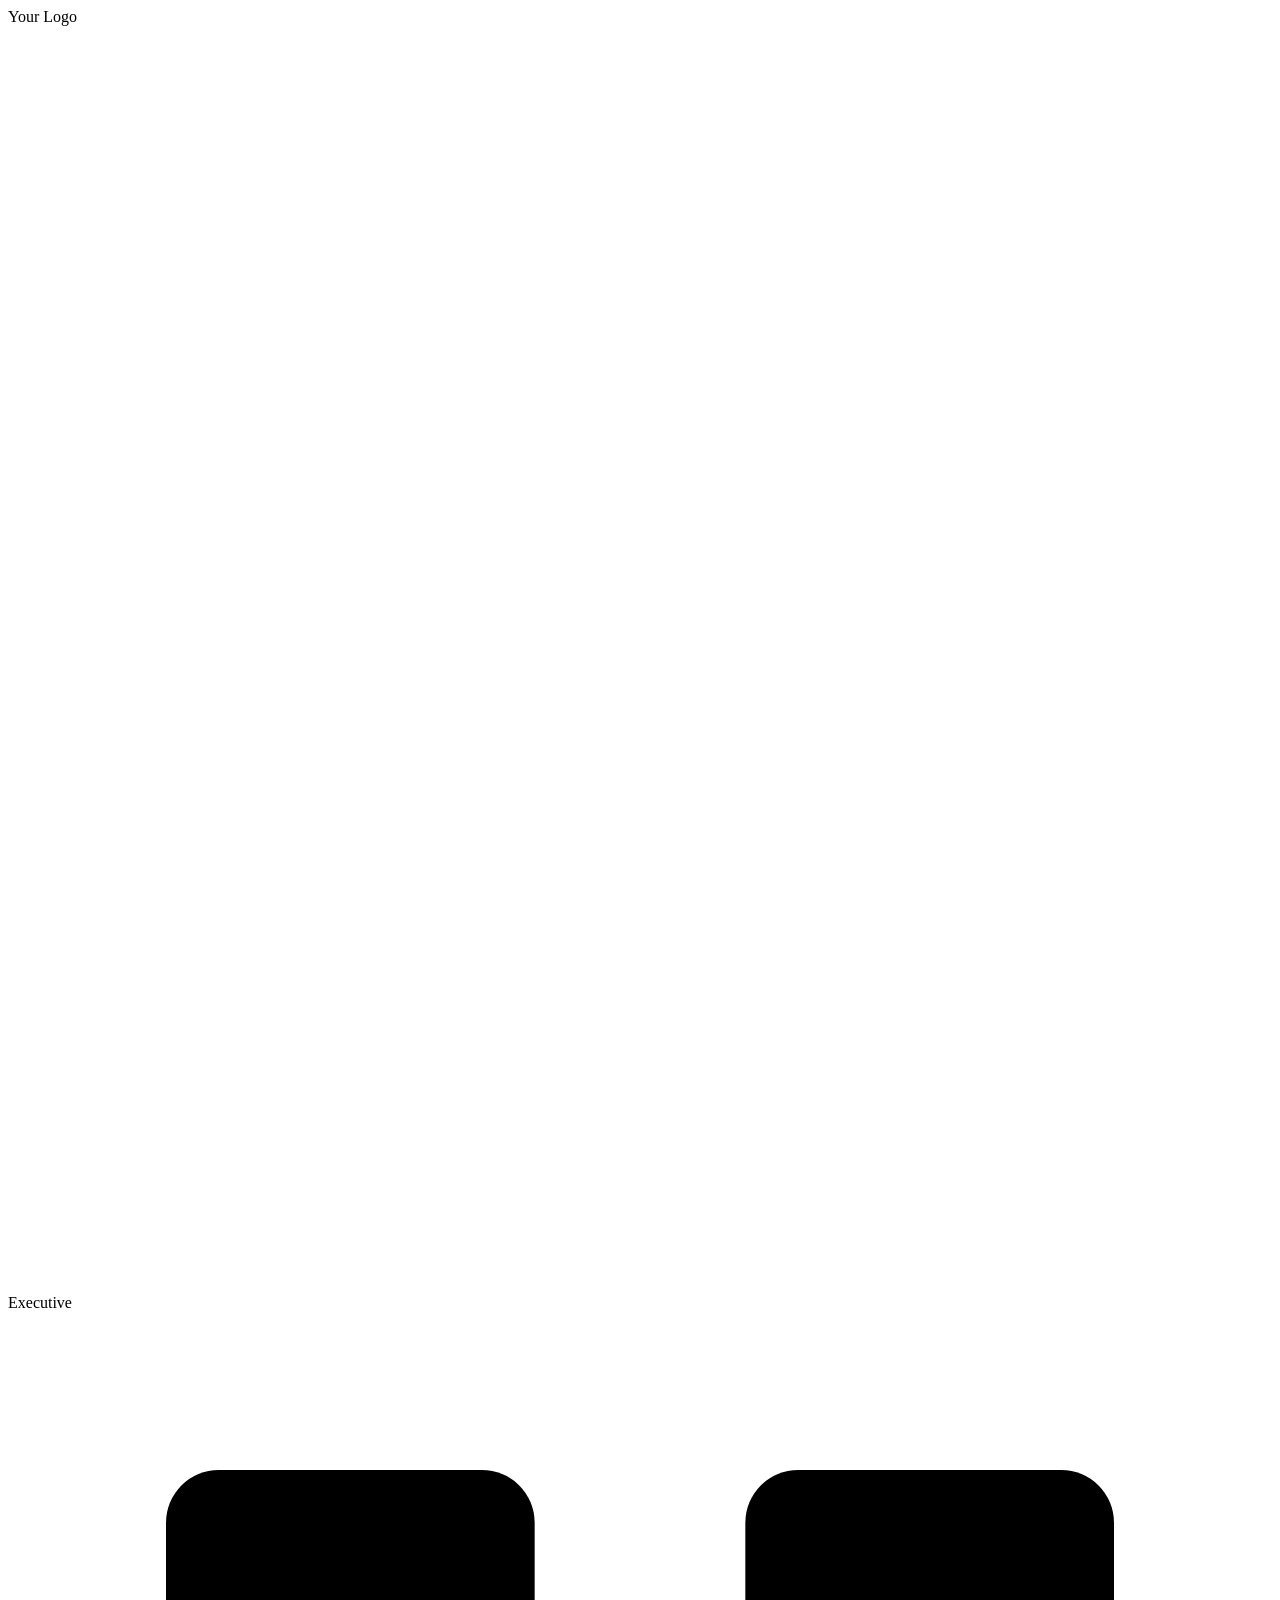
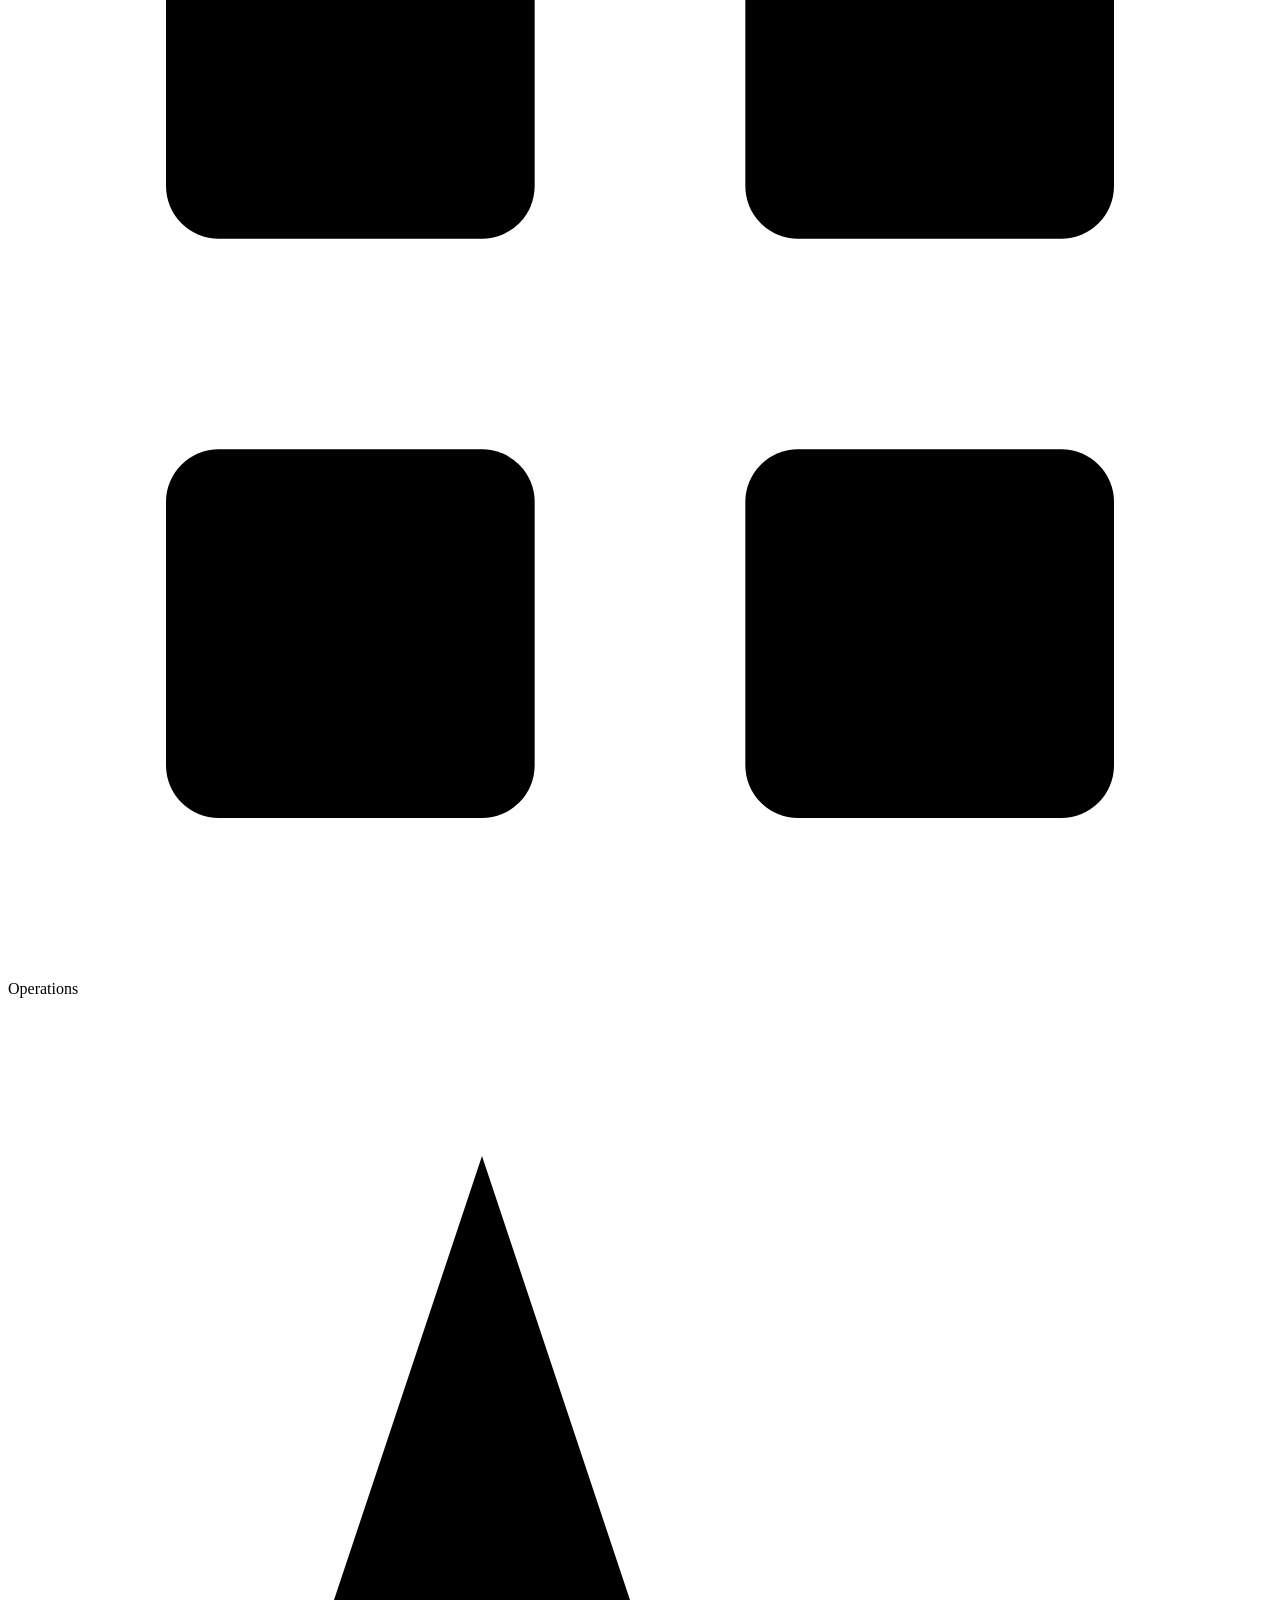
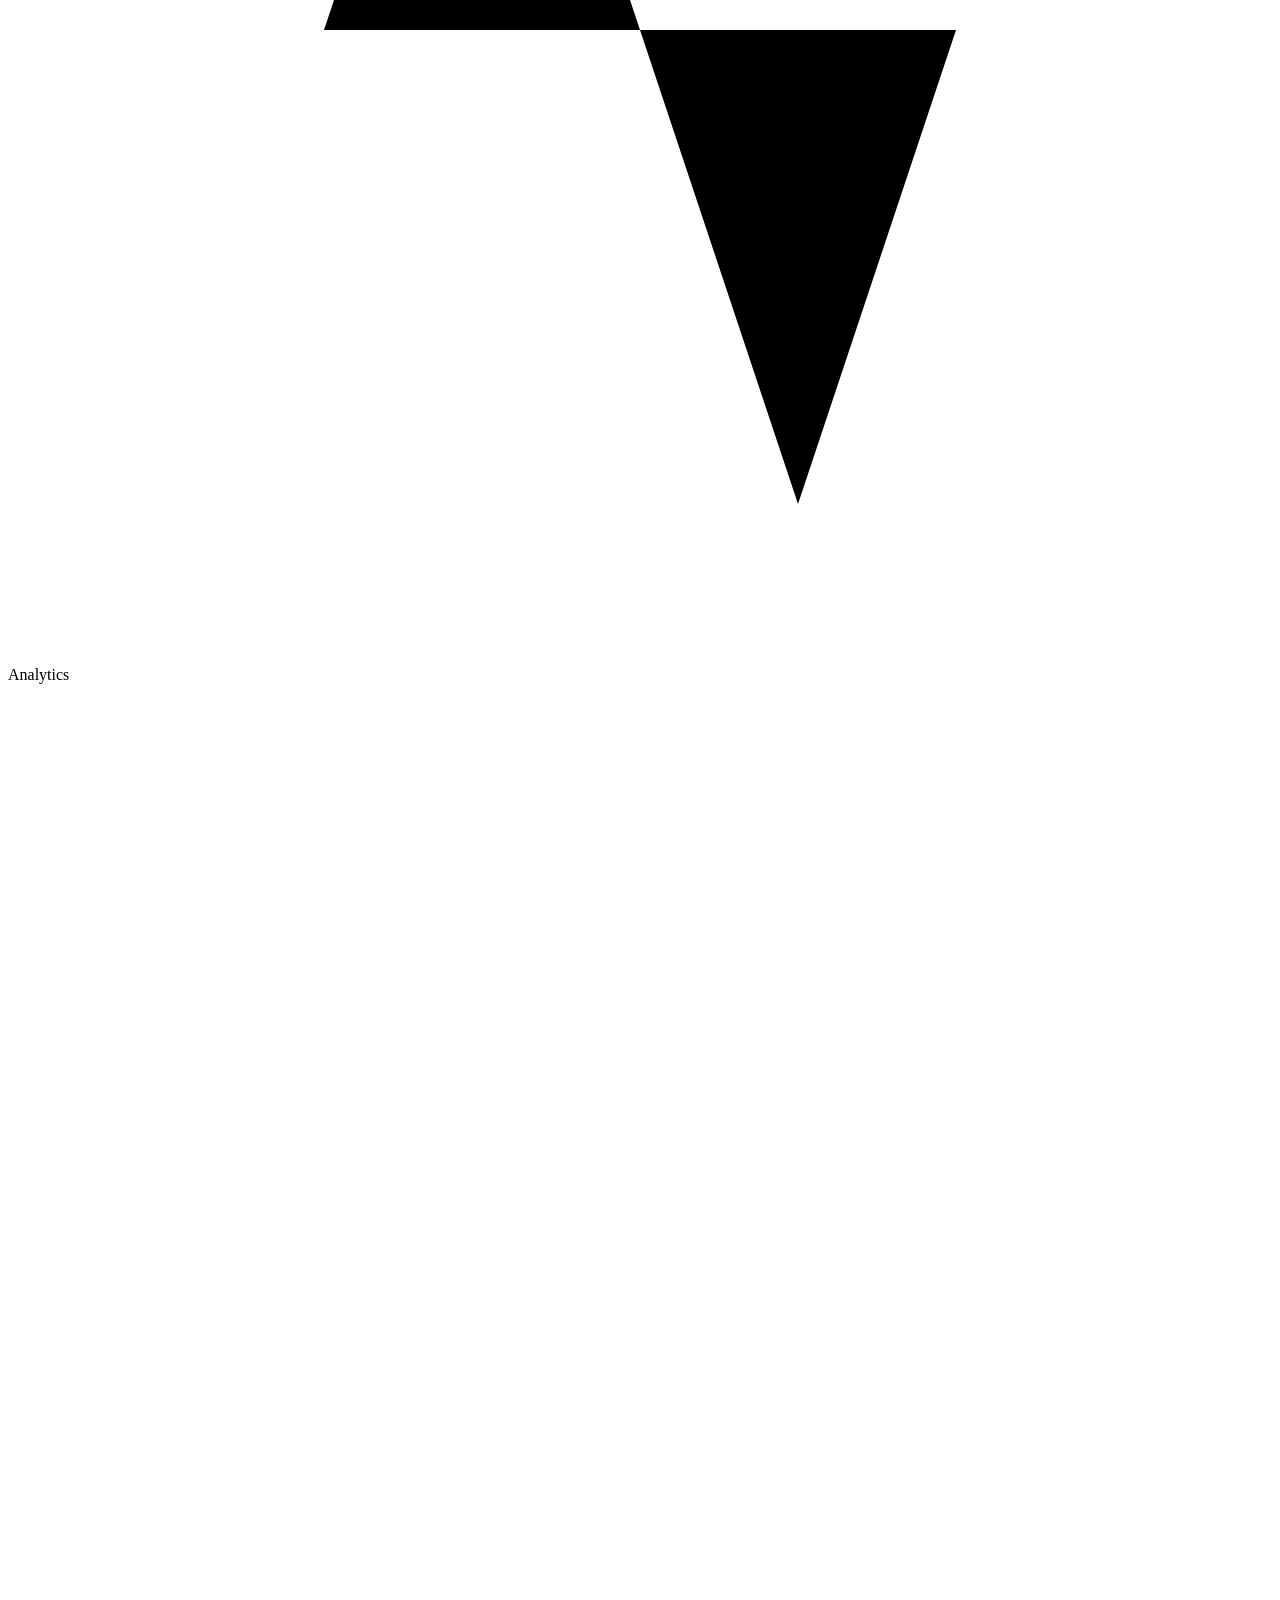
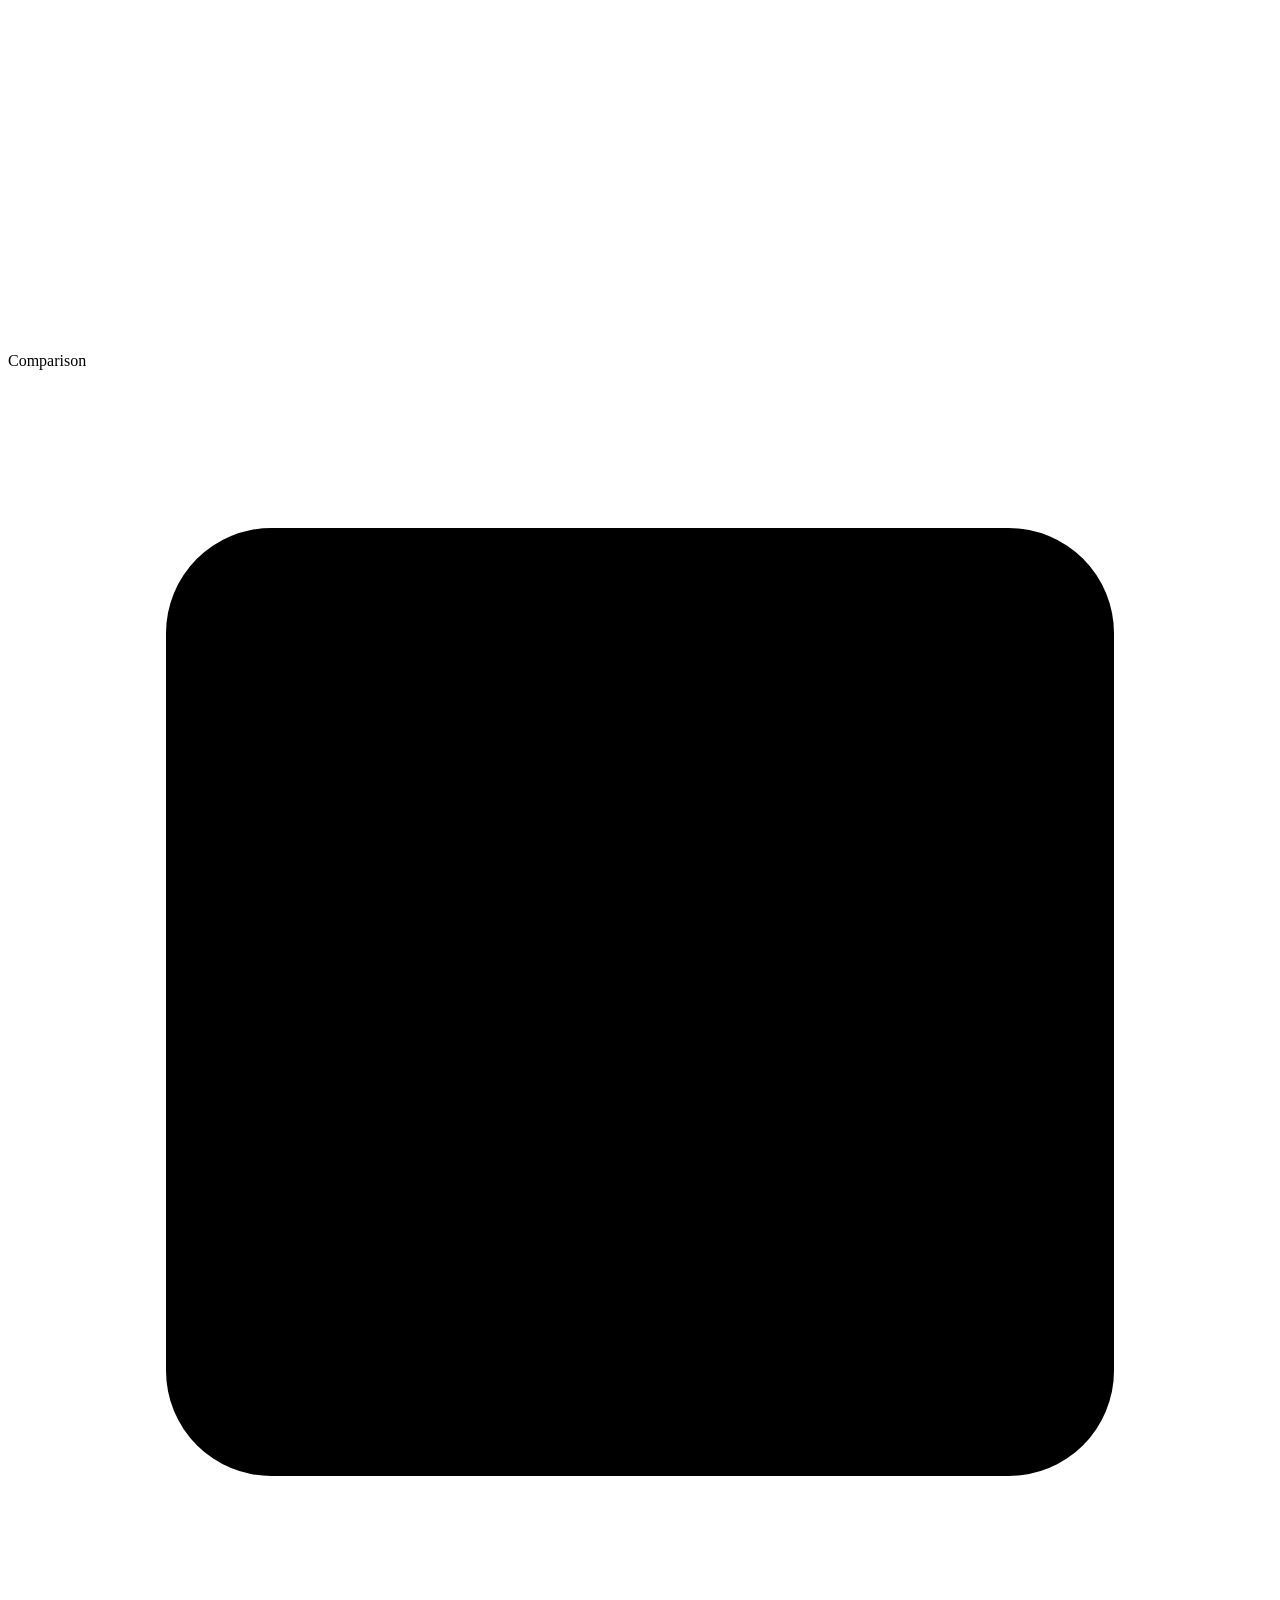
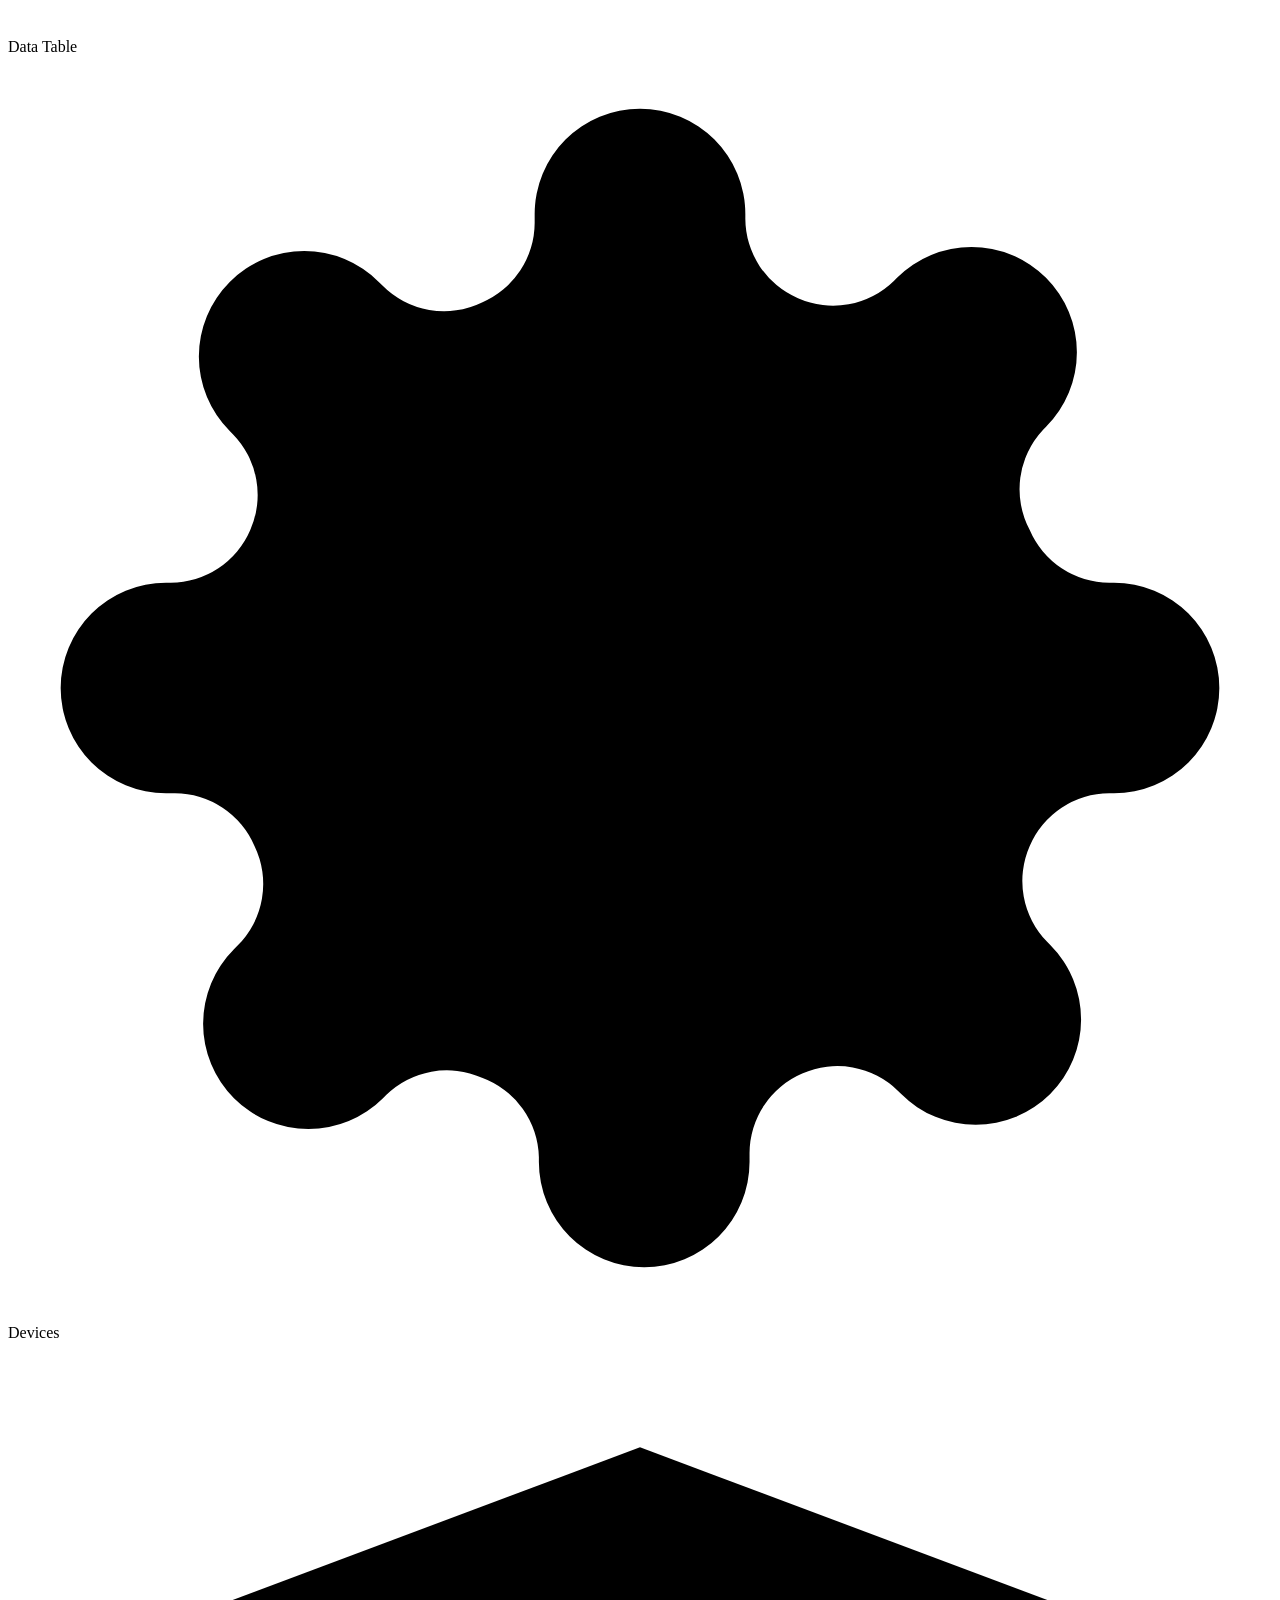
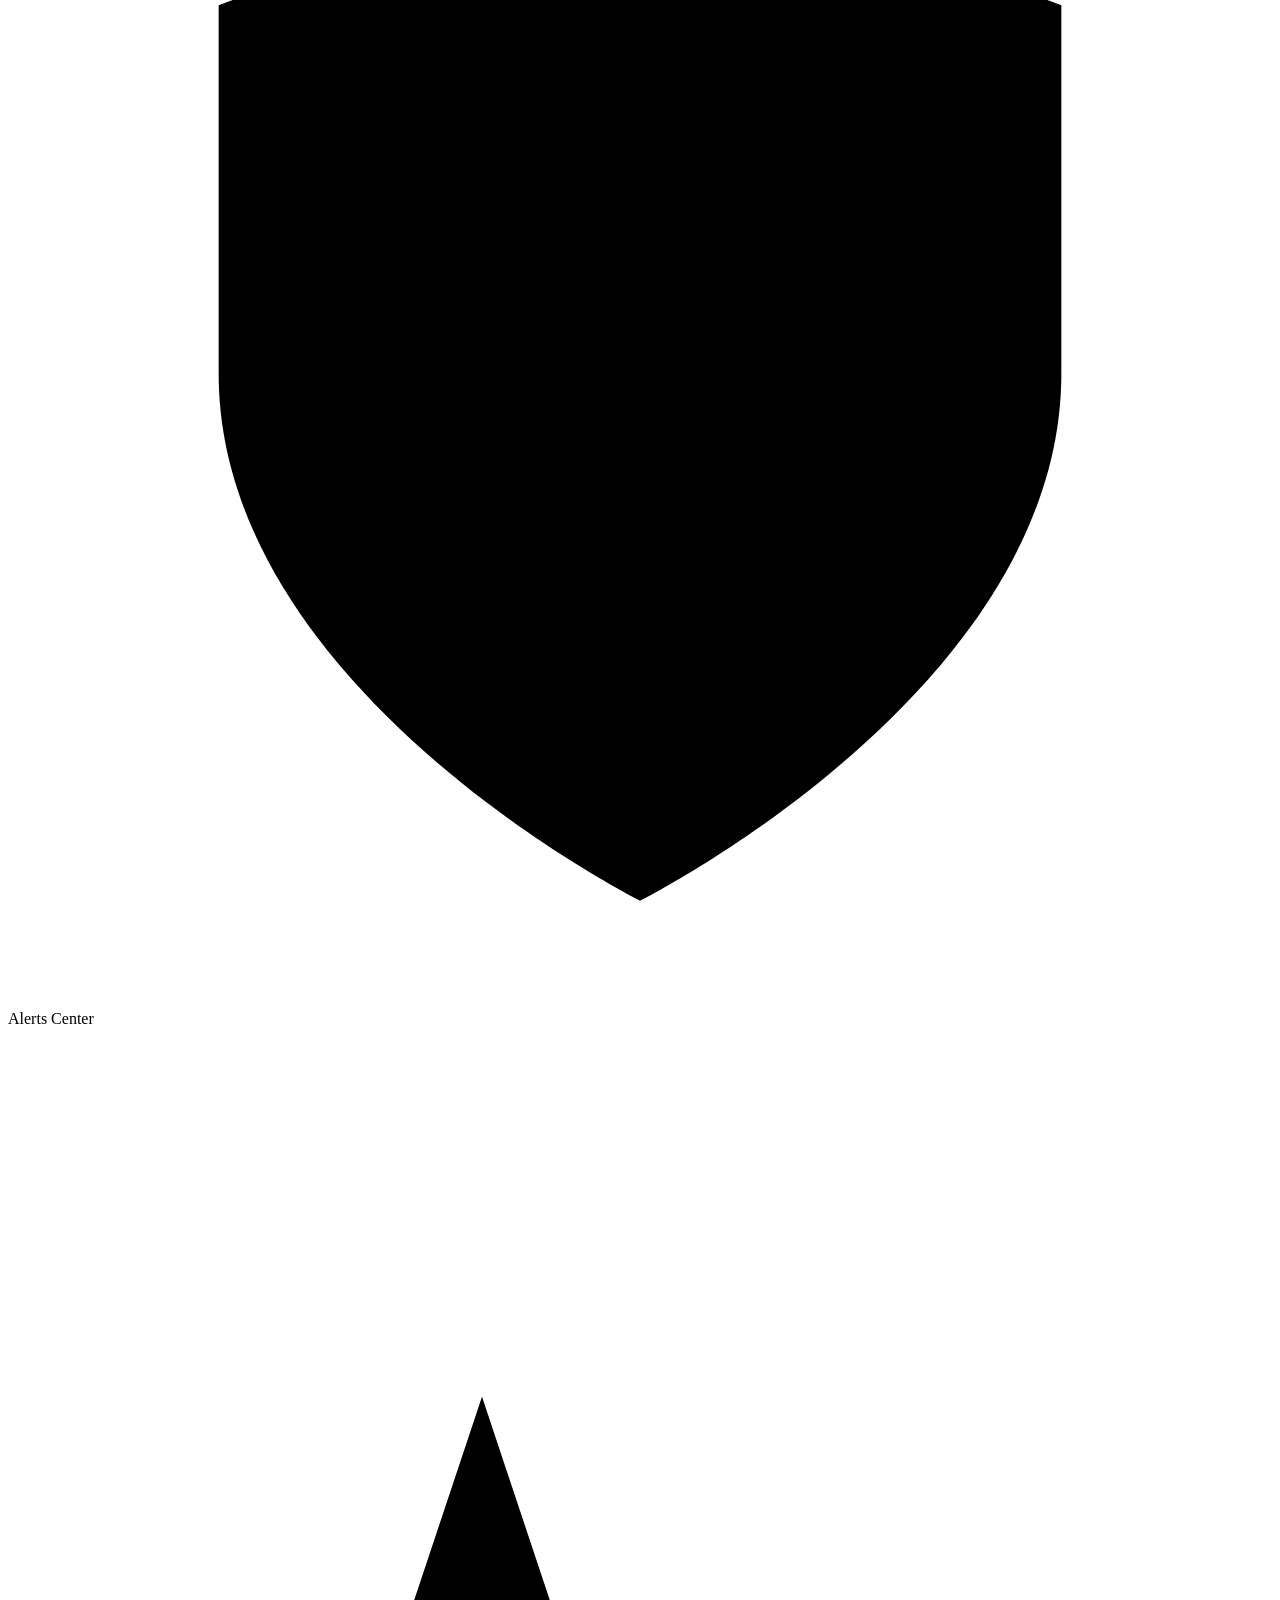
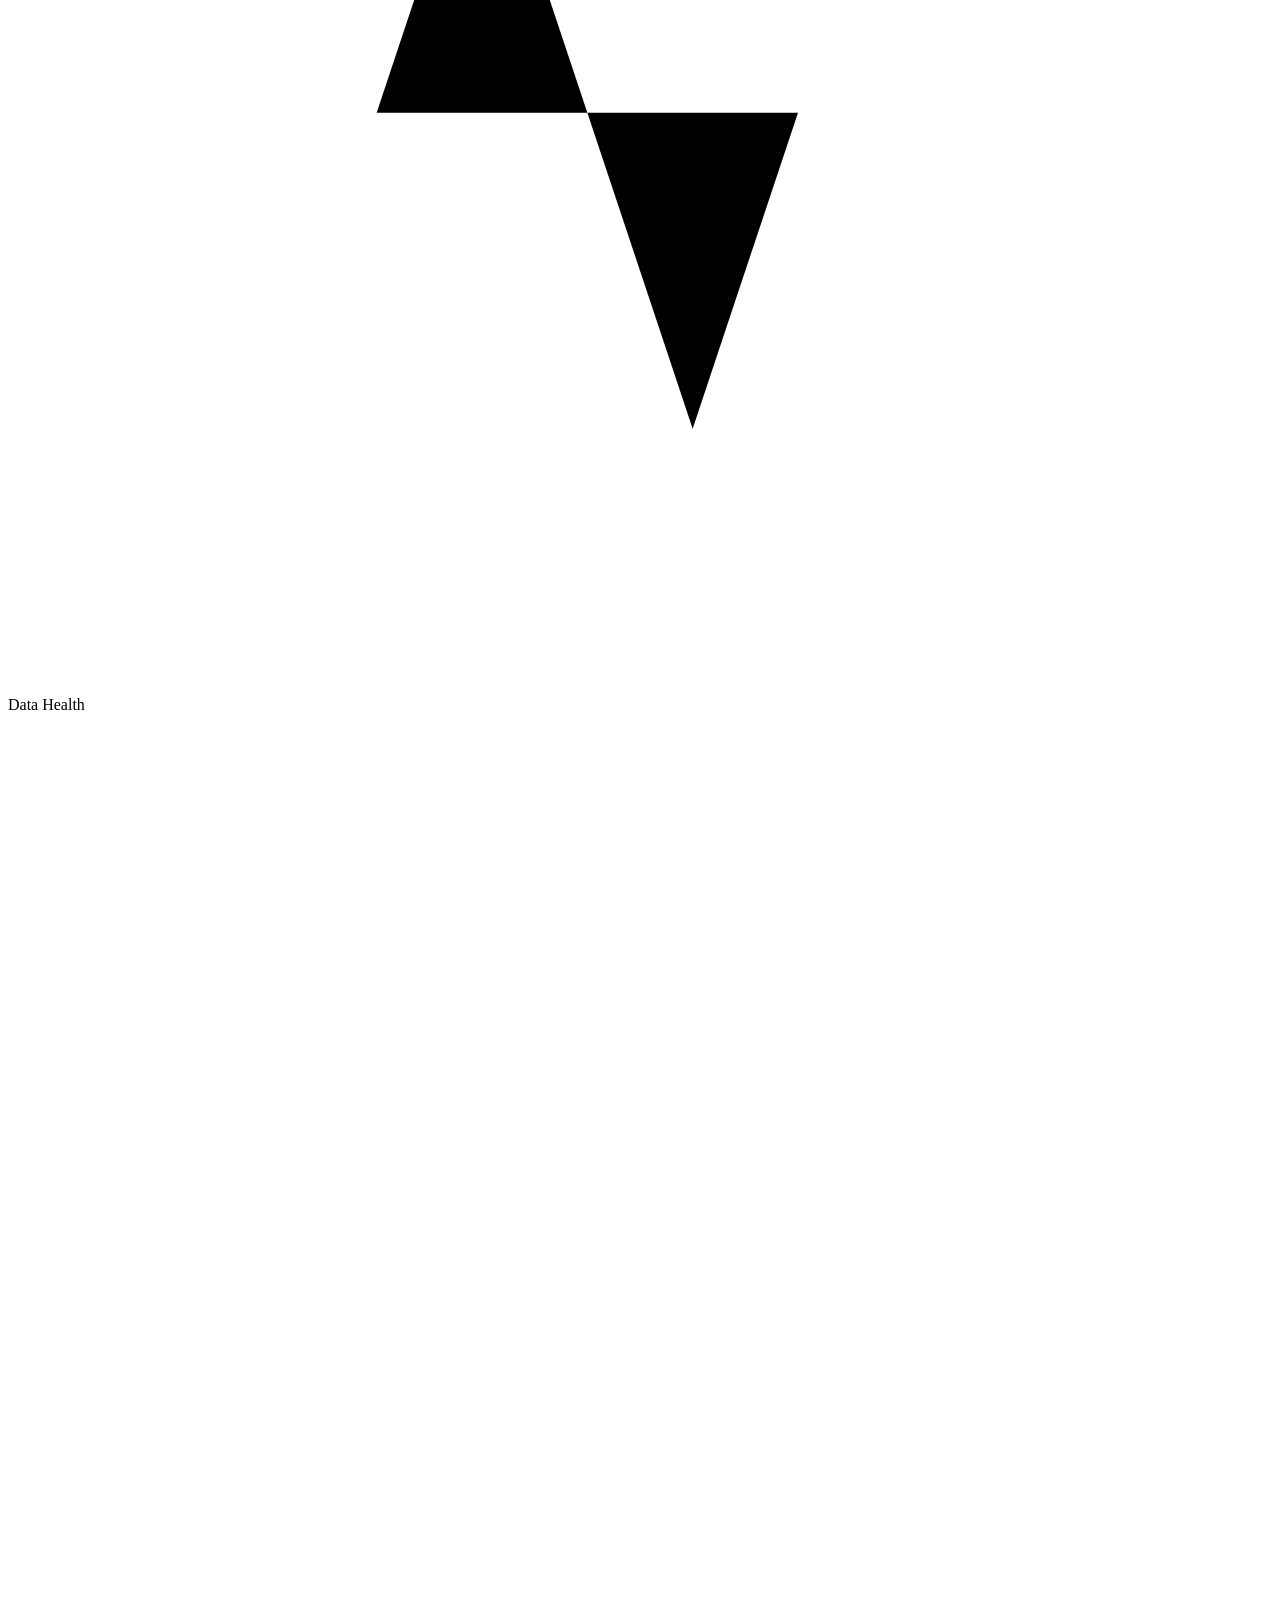
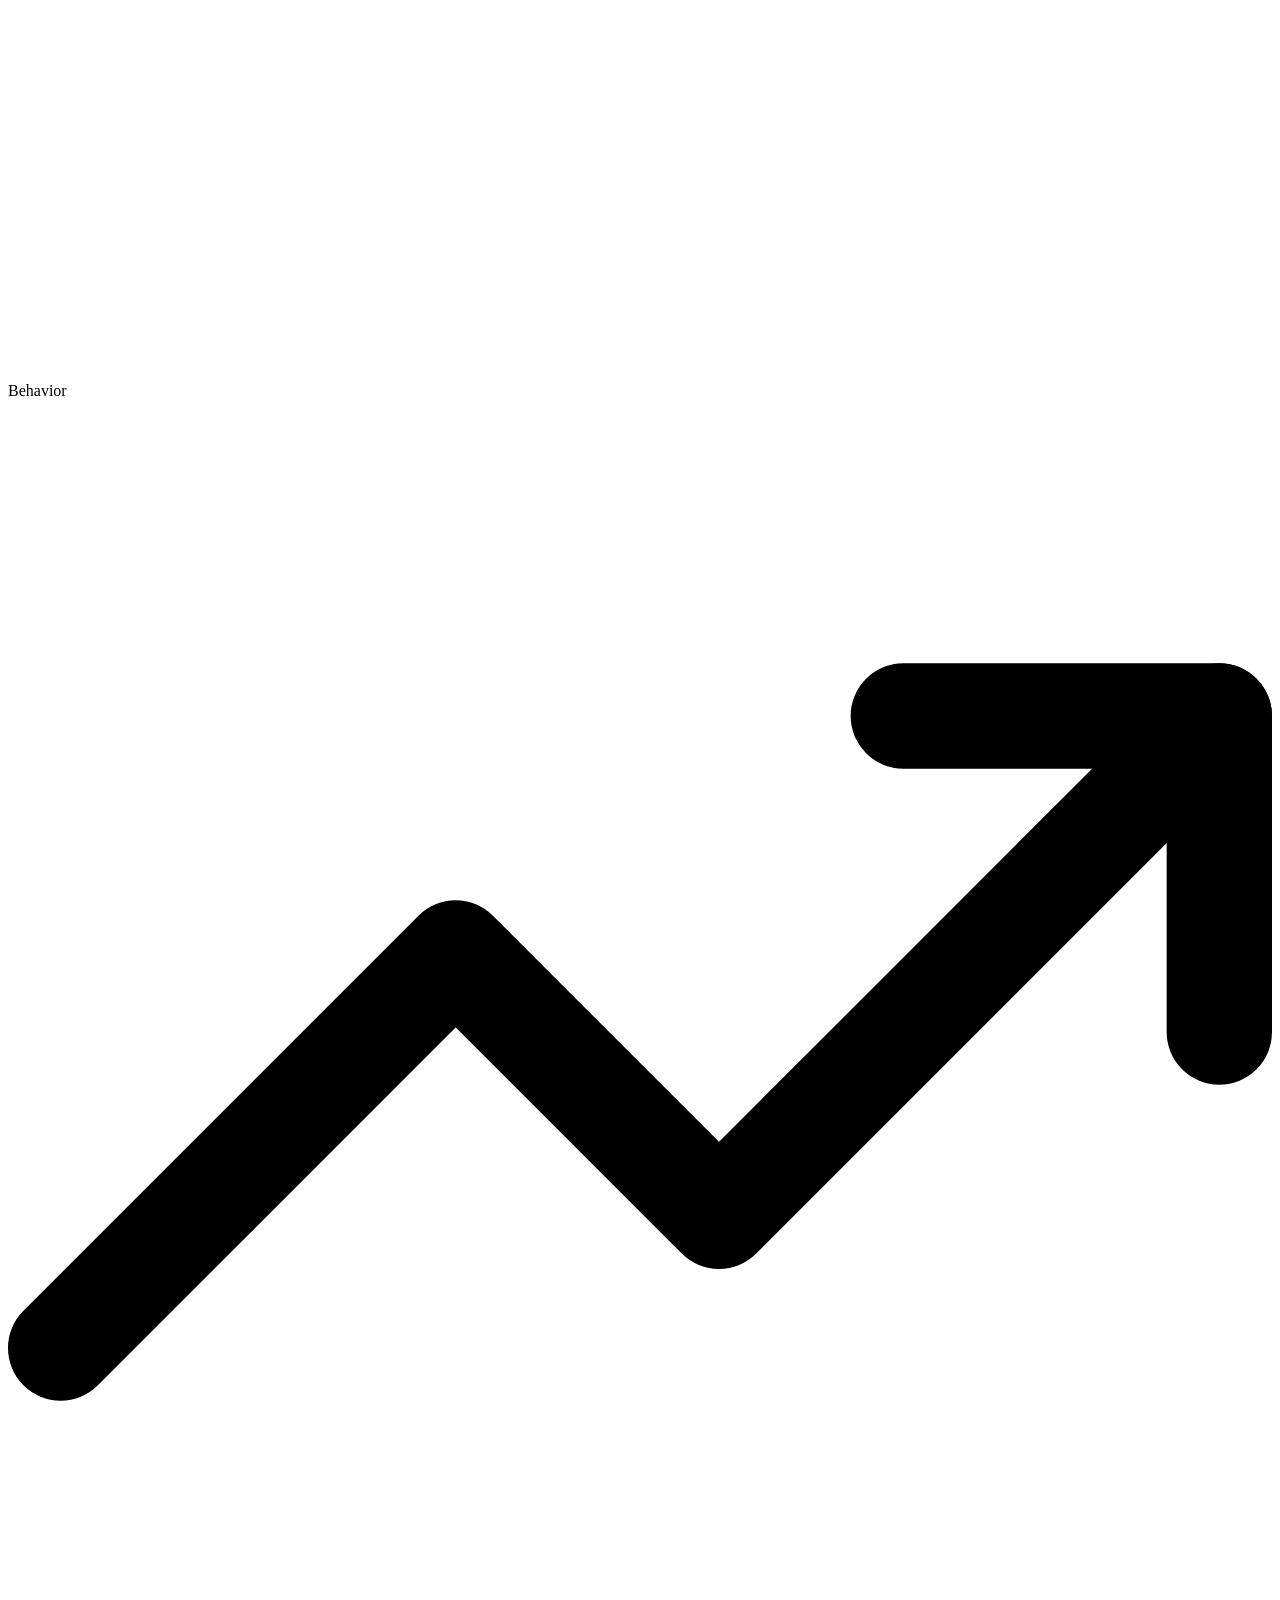
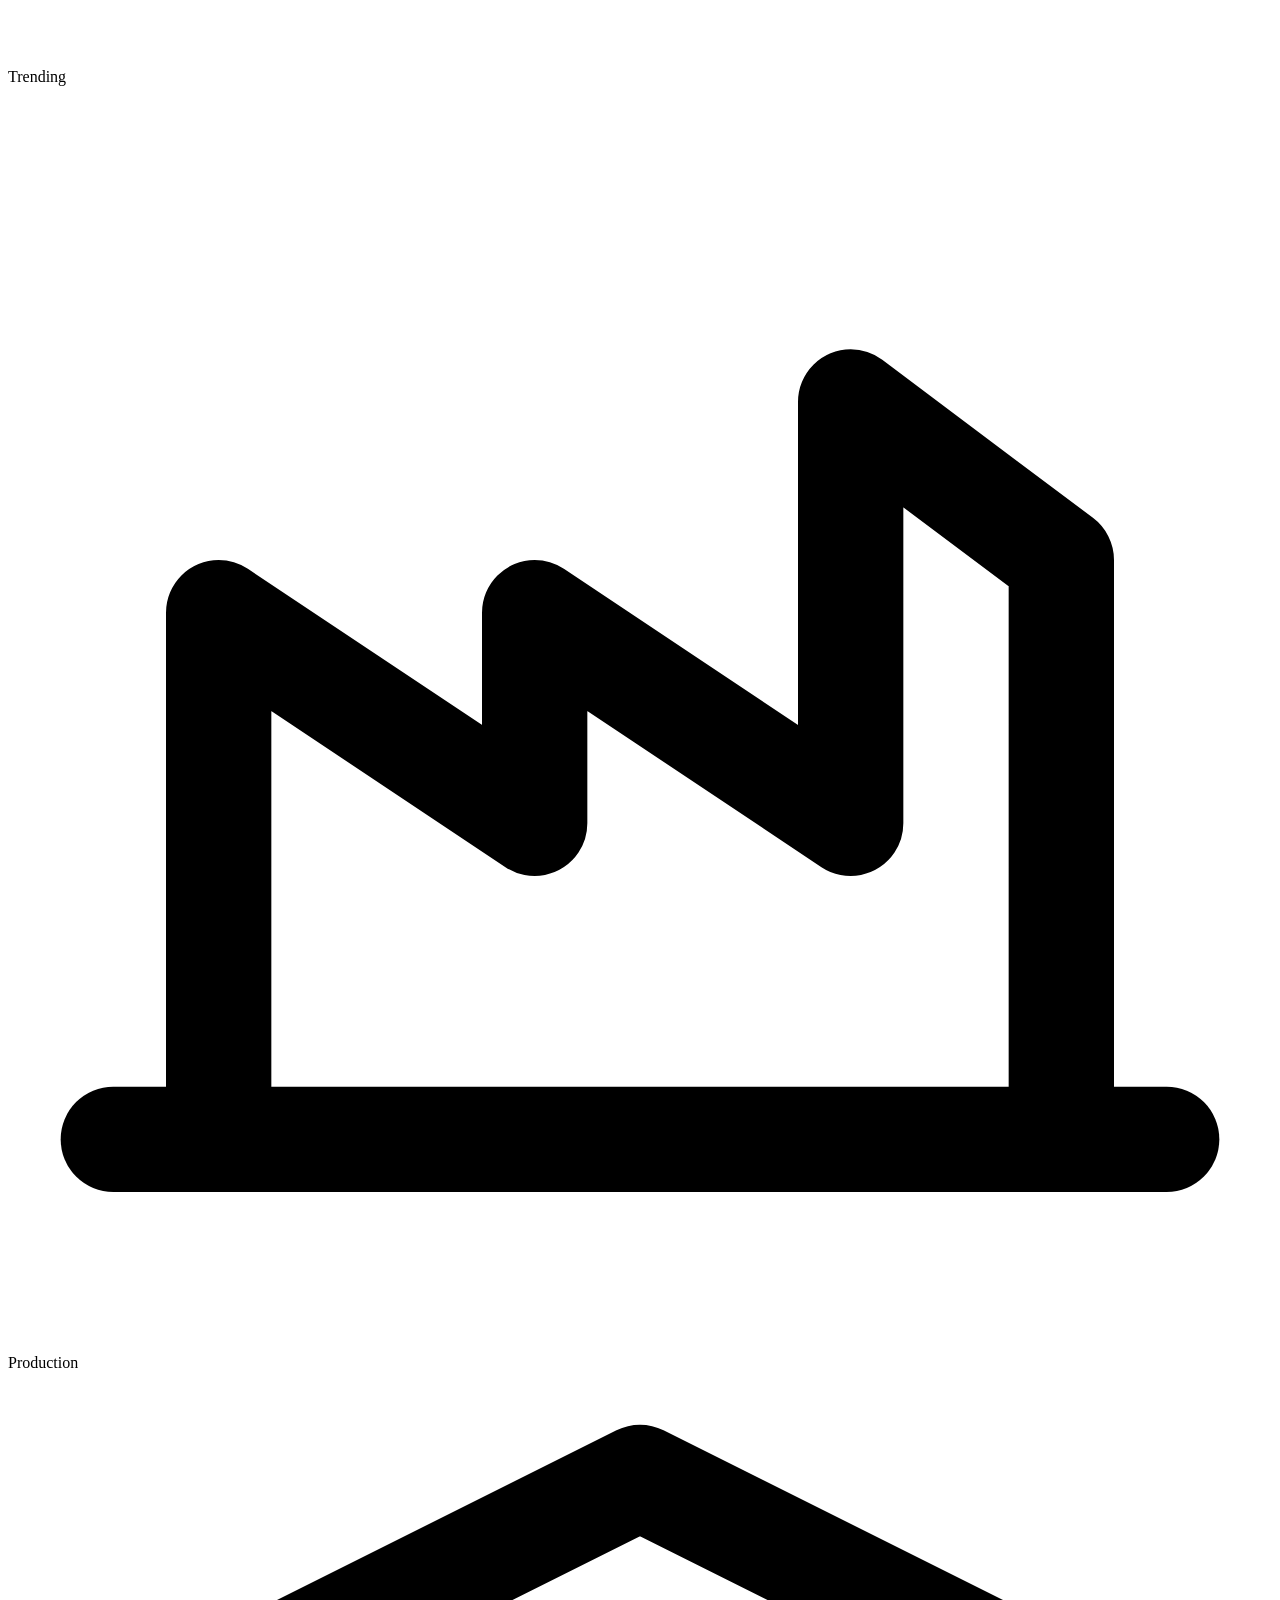
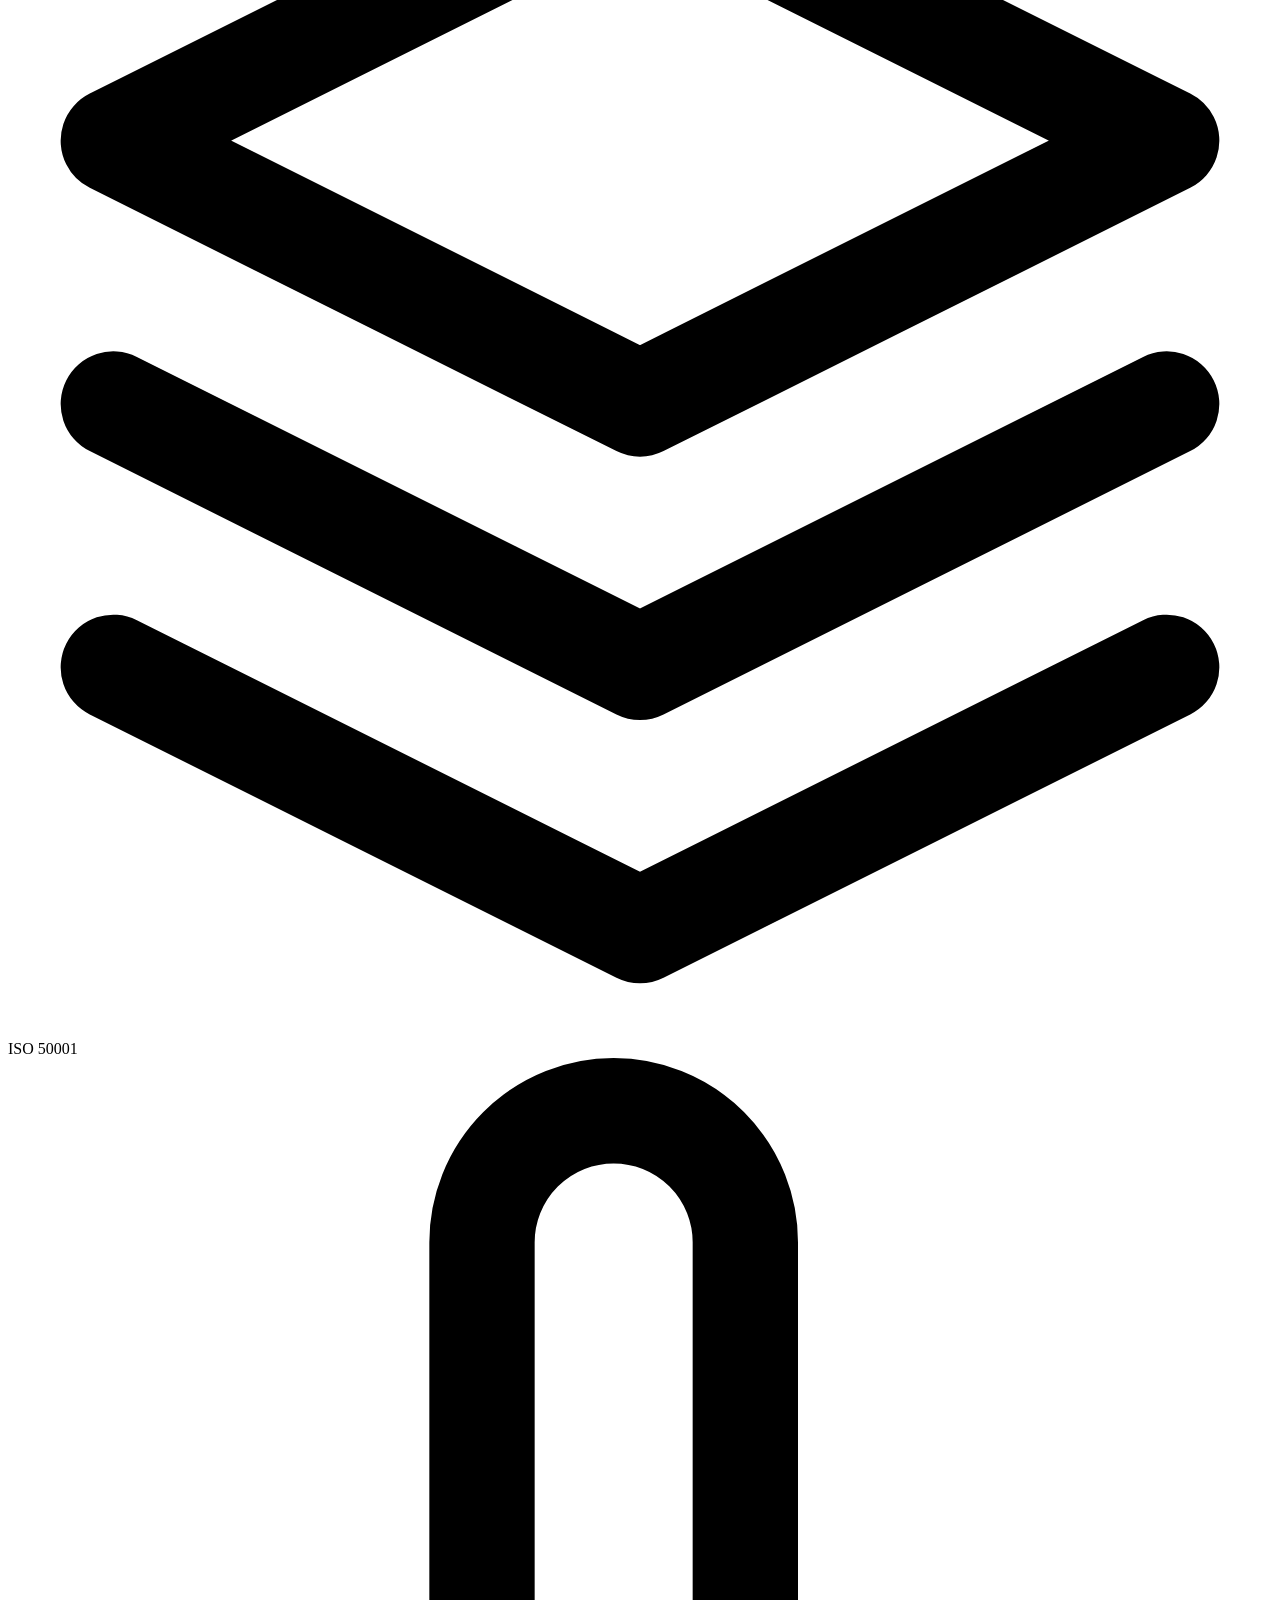
==== commit f6ef1d32: "Add HVAC/Weather temperature correlation module The previous "temperature correlation" was non-funct" ====
--- a/emslite/static/index.html
+++ b/emslite/static/index.html
@@ -10,7 +10,7 @@
 <script src="https://cdn.plot.ly/plotly-2.24.1.min.js"></script>
 <link rel="stylesheet" href="/vendor/drawflow/drawflow.min.css"/>
 <script src="/vendor/drawflow/drawflow.min.js"></script>
-<link rel="stylesheet" href="/css/dashboard.css"/>
+<link rel="stylesheet" href="/css/dashboard.css?v=dr1"/>
 </head>
 <body>
 
@@ -71,9 +71,17 @@
       <svg viewBox="0 0 24 24" fill="none" stroke="currentColor" stroke-width="2" stroke-linecap="round" stroke-linejoin="round"><path d="M12 2L2 7l10 5 10-5-10-5z"/><path d="M2 17l10 5 10-5"/><path d="M2 12l10 5 10-5"/></svg>
       <span class="nav-label">ISO 50001</span>
     </a>
+    <a class="nav-item" data-tab="hvac">
+      <svg viewBox="0 0 24 24" fill="none" stroke="currentColor" stroke-width="2" stroke-linecap="round" stroke-linejoin="round"><path d="M14 14.76V3.5a2.5 2.5 0 0 0-5 0v11.26a4.5 4.5 0 1 0 5 0z"/></svg>
+      <span class="nav-label">HVAC / Weather</span>
+    </a>
     <a class="nav-item" data-tab="sensors">
       <svg viewBox="0 0 24 24" fill="none" stroke="currentColor" stroke-width="2" stroke-linecap="round" stroke-linejoin="round"><path d="M5 12.55a11 11 0 0 1 14.08 0"/><path d="M1.42 9a16 16 0 0 1 21.16 0"/><path d="M8.53 16.11a6 6 0 0 1 6.95 0"/><circle cx="12" cy="20" r="1" fill="currentColor"/></svg>
       <span class="nav-label">Sensors</span>
+    </a>
+    <a class="nav-item" data-tab="demand-response">
+      <svg viewBox="0 0 24 24" fill="none" stroke="currentColor" stroke-width="2" stroke-linecap="round" stroke-linejoin="round"><path d="M13 2L3 14h9l-1 8 10-12h-9l1-8z"/></svg>
+      <span class="nav-label">Demand Response</span>
     </a>
     <a class="nav-item" data-tab="email-summary">
       <svg viewBox="0 0 24 24" fill="none" stroke="currentColor" stroke-width="2" stroke-linecap="round" stroke-linejoin="round"><path d="M4 4h16c1.1 0 2 .9 2 2v12c0 1.1-.9 2-2 2H4c-1.1 0-2-.9-2-2V6c0-1.1.9-2 2-2z"/><polyline points="22,6 12,12 2,6"/></svg>
@@ -431,6 +439,92 @@
       </section>
     </div>
 
+    <!-- HVAC / WEATHER TAB -->
+    <div class="tab-content" id="tab-hvac">
+      <div class="panel">
+        <div class="panel-title">Temperature vs. Energy Analysis</div>
+        <p class="hint" style="margin:0 0 10px">
+          Correlates daily energy use against outdoor temperature to size HVAC
+          load, separate it from baseload, and flag days that deviate from the
+          temperature-predicted baseline.
+        </p>
+        <div class="correlation-controls">
+          <label>Start <input type="date" id="hvac-start"/></label>
+          <label>End <input type="date" id="hvac-end"/></label>
+          <label>Display unit<br>
+            <select id="hvac-display-unit">
+              <option value="fahrenheit">Fahrenheit (&deg;F)</option>
+              <option value="celsius">Celsius (&deg;C)</option>
+            </select>
+          </label>
+          <label>Balance point (<span class="hvac-deg">&deg;F</span>)<br>
+            <input type="number" step="0.5" id="hvac-balance"/></label>
+          <label>HVAC panels<br>
+            <select id="hvac-panel-select" multiple size="4"></select></label>
+          <button type="button" id="hvac-run">Update analysis</button>
+        </div>
+        <div class="hint" id="hvac-coverage"></div>
+      </div>
+
+      <details class="metric-bulk-block hvac-upload">
+        <summary>Upload daily temperature CSV (date, avg, min, max)</summary>
+        <div class="hvac-upload-body">
+          <p class="hint" style="margin:8px 0">
+            One row per day. Header optional. Min/max columns are optional.
+            Example: <code>2026-04-01,58,47,69</code>
+          </p>
+          <label>Values are in
+            <select id="hvac-upload-unit">
+              <option value="fahrenheit">Fahrenheit (&deg;F)</option>
+              <option value="celsius">Celsius (&deg;C)</option>
+            </select>
+          </label>
+          <label style="margin-left:12px">
+            <input type="checkbox" id="hvac-upload-replace"/> Replace all existing rows
+          </label>
+          <textarea id="hvac-upload-csv" rows="6"
+            placeholder="date,avg_temp,min_temp,max_temp&#10;2026-04-01,58,47,69&#10;2026-04-02,61,50,72"></textarea>
+          <div class="hvac-upload-actions">
+            <button type="button" id="hvac-upload-btn">Upload</button>
+            <button type="button" id="hvac-clear-btn" class="btn-mini">Clear stored data</button>
+            <span class="hint" id="hvac-upload-status"></span>
+          </div>
+          <div class="hint" id="hvac-stored-info"></div>
+        </div>
+      </details>
+
+      <div class="comp-grid" id="hvac-kpi-cards"></div>
+
+      <div class="panel" id="hvac-insights-panel" style="display:none;margin-bottom:var(--card-gap)">
+        <div class="panel-title">HVAC Efficiency Insights</div>
+        <ul class="hvac-insights" id="hvac-insights"></ul>
+      </div>
+
+      <div class="charts-grid">
+        <div class="panel panel-12">
+          <div class="panel-title">Energy Signature &mdash; Daily kWh vs. Outdoor Temperature</div>
+          <div class="chart-area" id="hvac-chart-scatter"></div>
+        </div>
+        <div class="panel panel-12">
+          <div class="panel-title">Daily Energy vs. Temperature &mdash; Anomalies Highlighted</div>
+          <div class="chart-area" id="hvac-chart-timeseries"></div>
+        </div>
+        <div class="panel panel-6">
+          <div class="panel-title">Energy Breakdown &mdash; Baseload vs. Weather-Driven</div>
+          <div class="chart-area" id="hvac-chart-split"></div>
+        </div>
+        <div class="panel panel-6">
+          <div class="panel-title">Heating &amp; Cooling Degree Days</div>
+          <div class="chart-area" id="hvac-chart-dd"></div>
+        </div>
+      </div>
+
+      <div class="panel" id="hvac-anomaly-panel" style="display:none;margin-top:var(--card-gap)">
+        <div class="panel-title">Anomaly Days &mdash; Energy Above / Below Temperature Prediction</div>
+        <div id="hvac-anomaly-table"></div>
+      </div>
+    </div>
+
     <!-- WIRELESS SENSORS TAB -->
     <div class="tab-content" id="tab-sensors">
       <div id="sensors-status-banner"></div>
@@ -549,6 +643,65 @@
 
     </div>
 
+    <!-- DEMAND RESPONSE TAB -->
+    <div class="tab-content" id="tab-demand-response">
+      <div class="production-subtabs" id="dr-subtab-bar">
+        <button type="button" class="psub-btn active" data-drsub="programs">Programs</button>
+        <button type="button" class="psub-btn" data-drsub="events">Events</button>
+        <button type="button" class="psub-btn" data-drsub="summary">Season Summary</button>
+      </div>
+
+      <!-- Programs sub-tab -->
+      <section class="psub-section" id="drsub-programs">
+        <div class="panel">
+          <div class="panel-title" style="display:flex;align-items:center;justify-content:space-between">
+            Enrolled Programs
+            <button class="btn btn-primary btn-sm" id="dr-add-program-btn">+ Add Program</button>
+          </div>
+          <div id="dr-programs-table"></div>
+        </div>
+      </section>
+
+      <!-- Events sub-tab -->
+      <section class="psub-section" id="drsub-events" style="display:none">
+        <div class="panel">
+          <div class="panel-title" style="display:flex;align-items:center;justify-content:space-between">
+            <div style="display:flex;align-items:center;gap:0.75rem">
+              Events
+              <select id="dr-event-prog-filter" class="filter-input" style="min-width:180px">
+                <option value="">All Programs</option>
+              </select>
+            </div>
+            <button class="btn btn-primary btn-sm" id="dr-add-event-btn">+ Add Event</button>
+          </div>
+          <div id="dr-events-table"></div>
+        </div>
+        <div class="charts-grid" id="dr-event-chart-wrap" style="display:none;margin-top:1rem">
+          <div class="panel panel-12">
+            <div class="panel-title" id="dr-event-chart-title">Event Load Profile</div>
+            <div class="chart-area" id="chart-dr-event"></div>
+          </div>
+        </div>
+      </section>
+
+      <!-- Season Summary sub-tab -->
+      <section class="psub-section" id="drsub-summary" style="display:none">
+        <div style="display:flex;align-items:center;gap:0.75rem;margin-bottom:1rem">
+          <label style="color:var(--body-text);font-size:0.85rem">Program</label>
+          <select id="dr-summary-prog-select" class="filter-input" style="min-width:220px">
+            <option value="">Select a program…</option>
+          </select>
+        </div>
+        <div id="dr-summary-kpi-cards" class="comp-grid"></div>
+        <div class="charts-grid" id="dr-summary-charts" style="display:none;margin-top:1rem">
+          <div class="panel panel-12">
+            <div class="panel-title">Event Performance — kW Reduction vs. Committed</div>
+            <div class="chart-area" id="chart-dr-performance"></div>
+          </div>
+        </div>
+      </section>
+    </div>
+
     <!-- EMAIL SUMMARY TAB -->
     <div class="tab-content" id="tab-email-summary">
       <div id="email-summary-toolbar"></div>
@@ -583,9 +736,101 @@
   </div>
 </div>
 
+<!-- DR Program Modal -->
+<div class="login-modal" id="dr-program-modal" style="display:none">
+  <div class="login-modal-card" style="max-width:540px;width:95%">
+    <div class="login-modal-title" id="dr-program-modal-title">Add Program</div>
+    <div style="display:grid;grid-template-columns:1fr 1fr;gap:0.75rem;margin-top:1rem">
+      <div class="login-modal-field" style="grid-column:1/-1">
+        <label>Program Name</label>
+        <input type="text" id="drp-name" placeholder="e.g. Mass Save Connected Solutions 2026"/>
+      </div>
+      <div class="login-modal-field">
+        <label>Utility / Administrator</label>
+        <input type="text" id="drp-utility" value="Mass Save"/>
+      </div>
+      <div class="login-modal-field">
+        <label>Season Year</label>
+        <input type="number" id="drp-season-year" min="2020" max="2040"/>
+      </div>
+      <div class="login-modal-field">
+        <label>Season Start</label>
+        <input type="date" id="drp-season-start"/>
+      </div>
+      <div class="login-modal-field">
+        <label>Season End</label>
+        <input type="date" id="drp-season-end"/>
+      </div>
+      <div class="login-modal-field">
+        <label>Default Event Start (hour, 0–23)</label>
+        <input type="number" id="drp-win-start" min="0" max="23" value="14"/>
+      </div>
+      <div class="login-modal-field">
+        <label>Default Event End (hour, 0–23)</label>
+        <input type="number" id="drp-win-end" min="1" max="24" value="19"/>
+      </div>
+      <div class="login-modal-field">
+        <label>Committed kW (target reduction)</label>
+        <input type="number" id="drp-committed-kw" step="any" placeholder="e.g. 250"/>
+      </div>
+      <div class="login-modal-field">
+        <label>Incentive Rate ($/kW-season)</label>
+        <input type="number" id="drp-incentive-rate" step="any" placeholder="e.g. 50"/>
+      </div>
+      <div class="login-modal-field" style="grid-column:1/-1">
+        <label>Enrolled Panels (comma-separated IDs, blank = all)</label>
+        <input type="text" id="drp-panels" placeholder="e.g. Panel_A, Panel_B"/>
+      </div>
+      <div class="login-modal-field" style="grid-column:1/-1">
+        <label>Notes</label>
+        <input type="text" id="drp-notes" placeholder="Optional"/>
+      </div>
+    </div>
+    <div class="login-modal-error" id="dr-program-modal-error"></div>
+    <div class="login-modal-actions">
+      <button class="btn btn-ghost btn-sm" id="drp-cancel">Cancel</button>
+      <button class="btn btn-primary btn-sm" id="drp-save">Save</button>
+    </div>
+  </div>
+</div>
+
+<!-- DR Event Modal -->
+<div class="login-modal" id="dr-event-modal" style="display:none">
+  <div class="login-modal-card" style="max-width:440px;width:95%">
+    <div class="login-modal-title" id="dr-event-modal-title">Add Event</div>
+    <div style="display:grid;grid-template-columns:1fr 1fr;gap:0.75rem;margin-top:1rem">
+      <div class="login-modal-field" style="grid-column:1/-1">
+        <label>Program</label>
+        <select id="dre-program-id" class="filter-input" style="width:100%"></select>
+      </div>
+      <div class="login-modal-field" style="grid-column:1/-1">
+        <label>Event Date</label>
+        <input type="date" id="dre-date"/>
+      </div>
+      <div class="login-modal-field">
+        <label>Start Hour (0–23)</label>
+        <input type="number" id="dre-start-hour" min="0" max="23"/>
+      </div>
+      <div class="login-modal-field">
+        <label>End Hour (1–24)</label>
+        <input type="number" id="dre-end-hour" min="1" max="24"/>
+      </div>
+      <div class="login-modal-field" style="grid-column:1/-1">
+        <label>Notes</label>
+        <input type="text" id="dre-notes" placeholder="Optional"/>
+      </div>
+    </div>
+    <div class="login-modal-error" id="dr-event-modal-error"></div>
+    <div class="login-modal-actions">
+      <button class="btn btn-ghost btn-sm" id="dre-cancel">Cancel</button>
+      <button class="btn btn-primary btn-sm" id="dre-save">Save</button>
+    </div>
+  </div>
+</div>
+
 <!-- Scripts -->
-<script src="/js/api.js?v=prod2"></script>
-<script src="/js/config.js?v=prod2"></script>
-<script src="/js/dashboard.js?v=prod2"></script>
+<script src="/js/api.js?v=dr1"></script>
+<script src="/js/config.js?v=dr1"></script>
+<script src="/js/dashboard.js?v=dr1"></script>
 </body>
 </html>
